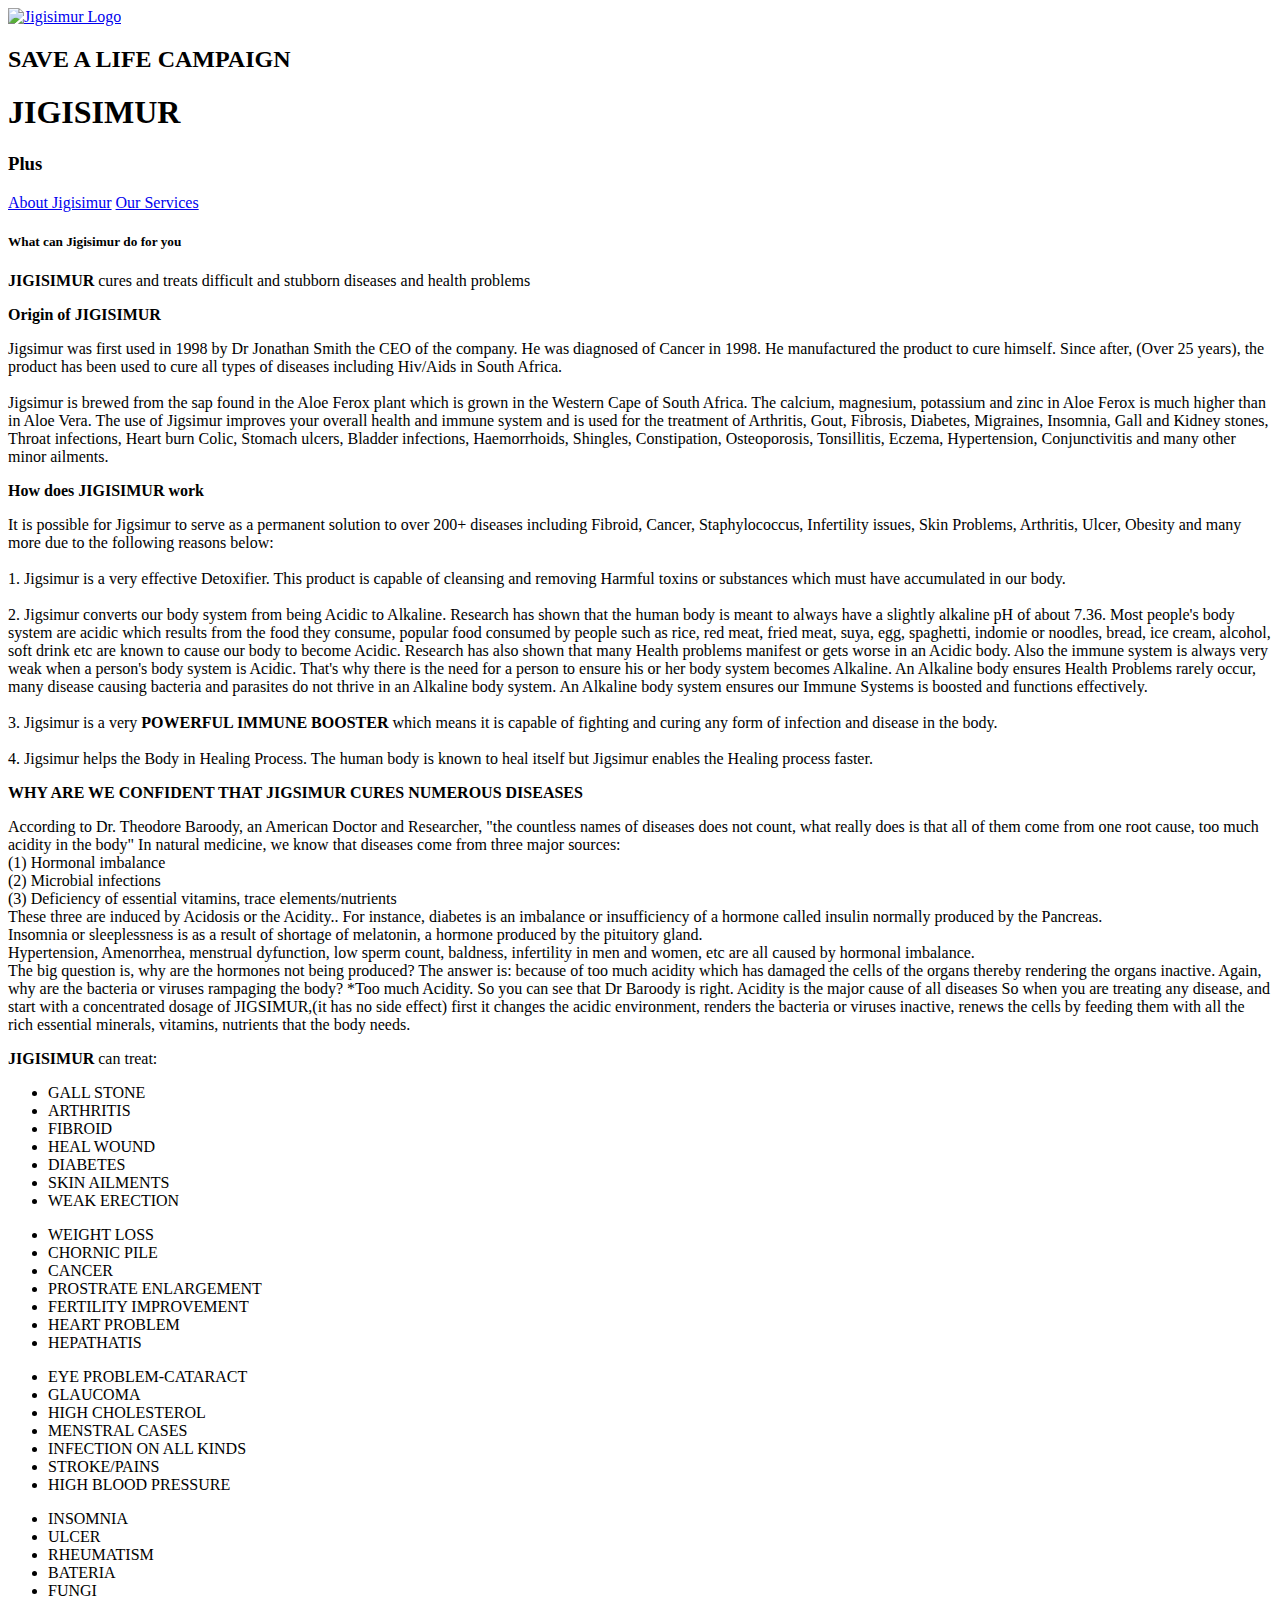
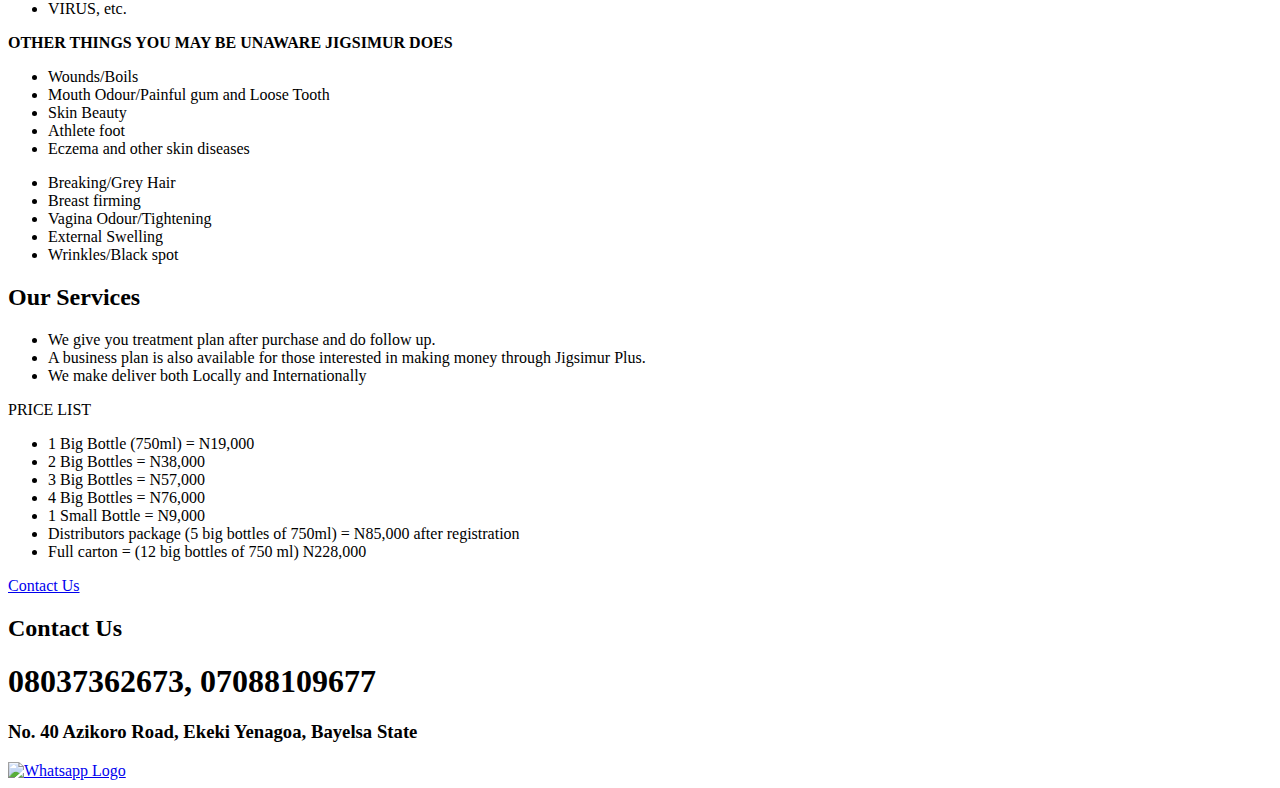
==== index.html @ 93f30865 "Rename Jiji.html to index.html" ====
<!DOCTYPE html>
<html lang="en">
<head>
    <meta charset="UTF-8">
    <meta name="viewport" content="width=device-width, initial-scale=1.0">
    <title>Jigisimur</title>

    <link rel="shortcut icon" href="/Jigismur/Images/Favicon.jpg" type="image/x-icon">

    <link rel="stylesheet" href="/Jigismur/Jiji.css">
</head>
<body>
    <header id="header">
        <a href="#header"><img class="logo" src="/Jigismur/Images/Jigisimur Logo.jpg" width="300px" height="200px" alt="Jigisimur Logo"></a>
        <h2>SAVE A LIFE CAMPAIGN</h2>
        <h1>JIGISIMUR</h1>
        <h3>Plus</h3>
        <div class="btn">
            <a href="#about-jigisimur" class="button">About Jigisimur</a>
            <a href="#our-services" class="button">Our Services</a>
        </div>
    </header>

    <section id="about-jigisimur">
        <h5>What can <b>Jigisimur</b> do for you</h5>
        <p><b>JIGISIMUR</b> cures and treats difficult and stubborn diseases and health problems</p>
        <p class="explanation"><b>Origin of JIGISIMUR</b></p>
        <p class="origin">Jigsimur was first used in 1998 by Dr Jonathan Smith the CEO of the company. He was diagnosed of Cancer in 1998. He manufactured the product to cure himself. Since after, (Over 25 years), the product has been used to cure all types of diseases including Hiv/Aids in South Africa.
            <br>
            <br>
            Jigsimur is brewed from the sap found in the Aloe Ferox plant which is grown in the Western Cape of South Africa. The calcium, magnesium, potassium and zinc in Aloe Ferox is much higher than in Aloe Vera. 
            The use of Jigsimur improves your overall health and immune system and is used for the treatment of Arthritis, Gout, Fibrosis, Diabetes, Migraines, Insomnia, Gall and Kidney stones, Throat infections, Heart burn Colic, Stomach ulcers, Bladder infections, Haemorrhoids, Shingles, Constipation, Osteoporosis, Tonsillitis, Eczema, Hypertension, Conjunctivitis and many other minor ailments.
            </p>

        <p class="explanation"><b>How does JIGISIMUR work</b></p>
        <p class="origin">
            It is possible for Jigsimur to serve as a permanent solution to over 200+ diseases including   Fibroid, Cancer, Staphylococcus, Infertility issues, Skin Problems, Arthritis, Ulcer, Obesity and many more due to the following reasons below:
            <br>
            <br>
            1. Jigsimur is a very effective Detoxifier. This product is capable of cleansing and removing Harmful toxins or substances which must have accumulated in our body.
            <br>
            <br>
            2. Jigsimur converts our body system from being Acidic to Alkaline. Research has shown that the human body is meant to always have a slightly alkaline pH of about 7.36. Most people's body system are acidic which results from the food they consume, popular food consumed by people such as rice, red meat, fried meat, suya, egg, spaghetti, indomie or noodles, bread, ice cream, alcohol, soft drink etc are known to cause our body to become Acidic. 
            
            Research has also shown that many Health problems manifest or gets worse in an Acidic body. Also the immune system is always very weak when a person's body system is Acidic. That's why there is the need for a person to ensure his or her body system becomes Alkaline. 
            
            An Alkaline body ensures Health Problems rarely occur, many disease causing bacteria and parasites do not thrive in an Alkaline body system. An Alkaline body system ensures our Immune Systems is boosted and functions effectively.
            <br>
            <br>
            3. Jigsimur is a very <b>POWERFUL IMMUNE BOOSTER</b> which means it is capable of fighting and curing any form of infection and disease in the body. 
            <br>
            <br>
            4. Jigsimur helps the Body in Healing Process. The human body is known to heal itself but Jigsimur enables the Healing process faster.
            </p>

            <p class="explanation"><b>WHY ARE WE CONFIDENT THAT JIGSIMUR CURES NUMEROUS DISEASES</b></p>
            <p class="origin">According to Dr. Theodore Baroody, an American Doctor and Researcher, "the countless names of diseases does not  count, what really does is that all of them come from one root cause, too much acidity in the body" 

                In natural medicine, we know that diseases come from three major sources:
                <br>
                (1) Hormonal imbalance
                <br>
                (2) Microbial infections
                <br>
                (3) Deficiency of essential vitamins, trace elements/nutrients
                <br>
                These three are induced by Acidosis or the Acidity.. For instance, diabetes is an imbalance or insufficiency of a hormone called insulin normally produced by the Pancreas.
                <br>
                Insomnia or sleeplessness is as a result of shortage of melatonin, a hormone produced by the pituitory gland.
                <br>
                Hypertension, Amenorrhea, menstrual dyfunction, low sperm count, baldness, infertility in men and women, etc are all caused by hormonal imbalance. 
                <br>
                The big question is, why are the hormones not being produced? 
                The answer is: because of too much acidity which has damaged the cells of the organs thereby rendering the organs inactive. Again, why are the bacteria or viruses rampaging the body? *Too much Acidity. So you can see that Dr Baroody is right. Acidity is the major cause of all diseases So when you are treating any disease,  and start with a concentrated dosage of JIGSIMUR,(it has no side effect) first it changes the acidic environment, renders the bacteria or viruses inactive, renews the cells by feeding them with all the rich essential minerals, vitamins, nutrients that the body needs.</p>

        <p class="explanation"><b>JIGISIMUR</b> can treat:</p>
        <div class="about">
            <ul>
                <li>GALL STONE</li>
                <li>ARTHRITIS</li>
                <li>FIBROID</li>
                <li>HEAL WOUND</li>
                <li>DIABETES</li>
                <li>SKIN AILMENTS</li>
                <li>WEAK ERECTION</li>
            </ul> 
            <ul>
                <li>WEIGHT LOSS</li>
                <li>CHORNIC PILE</li>
                <li>CANCER</li>
                <li>PROSTRATE ENLARGEMENT</li>
                <li>FERTILITY IMPROVEMENT</li>
                <li>HEART PROBLEM</li>
                <li>HEPATHATIS</li>
            </ul> 
            <ul>
                <li>EYE PROBLEM-CATARACT</li>
                <li>GLAUCOMA</li>
                <li>HIGH CHOLESTEROL</li>
                <li>MENSTRAL CASES</li>
                <li>INFECTION ON ALL KINDS</li>
                <li>STROKE/PAINS</li>
                <li>HIGH BLOOD PRESSURE</li>
            </ul> 
            <ul>
                <li>INSOMNIA</li>
                <li>ULCER</li>
                <li>RHEUMATISM</li>
                <li>BATERIA</li>
                <li>FUNGI</li>
                <li>VIRUS, etc.</li>
            </ul> 
        </div>
        
        <p class="explanation"><b>OTHER THINGS YOU MAY BE UNAWARE JIGSIMUR DOES</b></p>
        <div class="about">
            <ul>
                <li>Wounds/Boils</li>
                <li>Mouth Odour/Painful gum and Loose Tooth</li>
                <li>Skin Beauty</li>
                <li>Athlete foot</li>
                <li>Eczema and other skin diseases</li>
            </ul> 
            <ul>
                <li>Breaking/Grey Hair</li>
                <li>Breast firming</li>
                <li>Vagina Odour/Tightening</li>
                <li>External Swelling</li>
                <li>Wrinkles/Black spot</li>
            </ul>
        </div>  
    </section>
    
    <section id="our-services">
            <h2>Our Services</h2>
            <ul>
                <li class="service">We give you treatment plan after purchase and do follow up.</li>
                <li class="service">A business plan is also available for those interested in making money through Jigsimur Plus.</li>
                <li class="service">We make deliver both Locally and Internationally</li>
            </ul>

            <p class="price">PRICE LIST</p>
            <ul>
                <li class="service">1 Big Bottle (750ml) = N19,000</li>
                <li class="service">2 Big Bottles = N38,000 </li>
                <li class="service">3 Big Bottles = N57,000  </li>
                <li class="service">4 Big Bottles = N76,000</li>
                <li class="service">1 Small Bottle  = N9,000</li>
                <li class="service">Distributors package (5 big bottles of 750ml) = N85,000 after registration </li>
                <li class="service">Full carton = (12 big bottles of 750 ml) N228,000</li>
            </ul>

            <p class="contact"><a href="#contact-us" class="contact">Contact Us</a></p>
    </section>

    <section id="contact-us">
        <h2 class="contact">Contact Us</h2>
        <h1 class="num">08037362673, 07088109677</h1>
        <h3 class="address">No. 40 Azikoro Road, Ekeki Yenagoa, Bayelsa State</h3>

        <a href="https://wa.me/qr/CHQQ6N6MYAONC1"><img src="/Jigismur/Images/icons8-whatsapp.svg" alt="Whatsapp Logo"></a>
    </section>
</body>
</html>
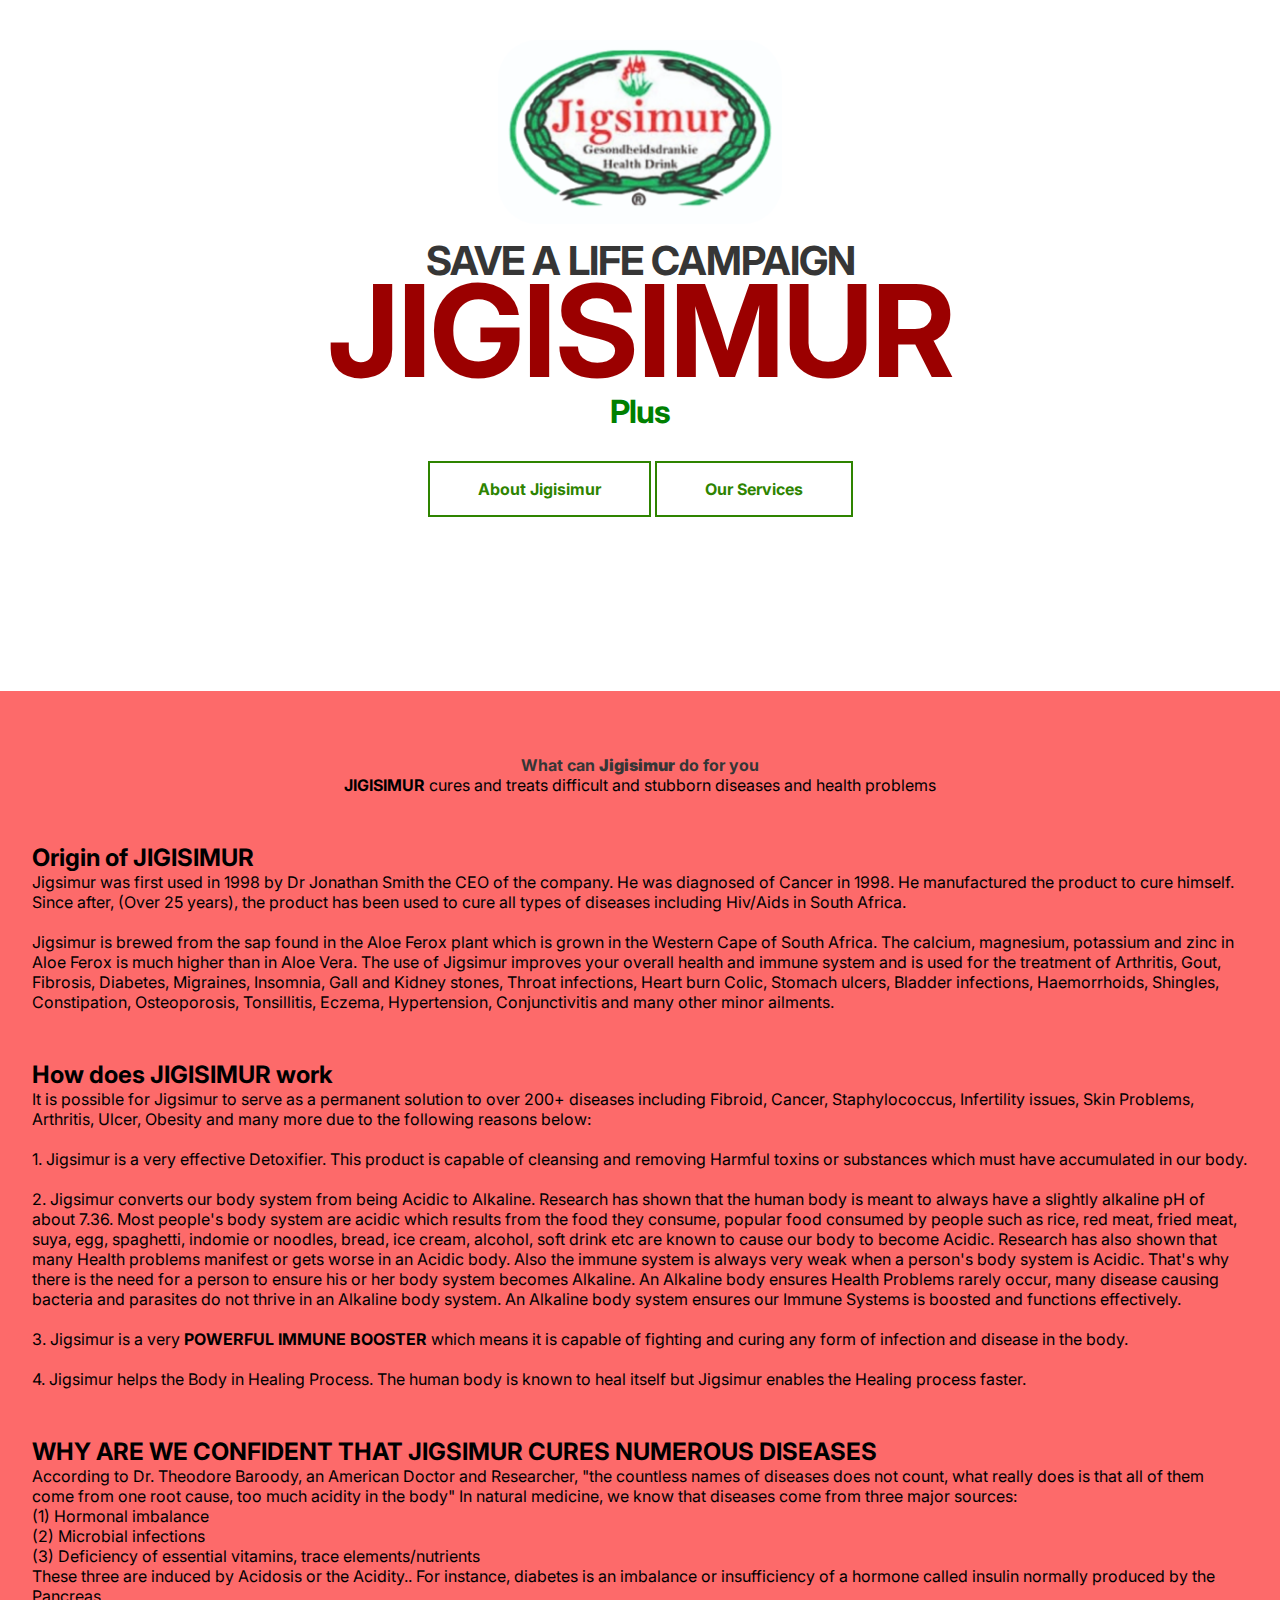
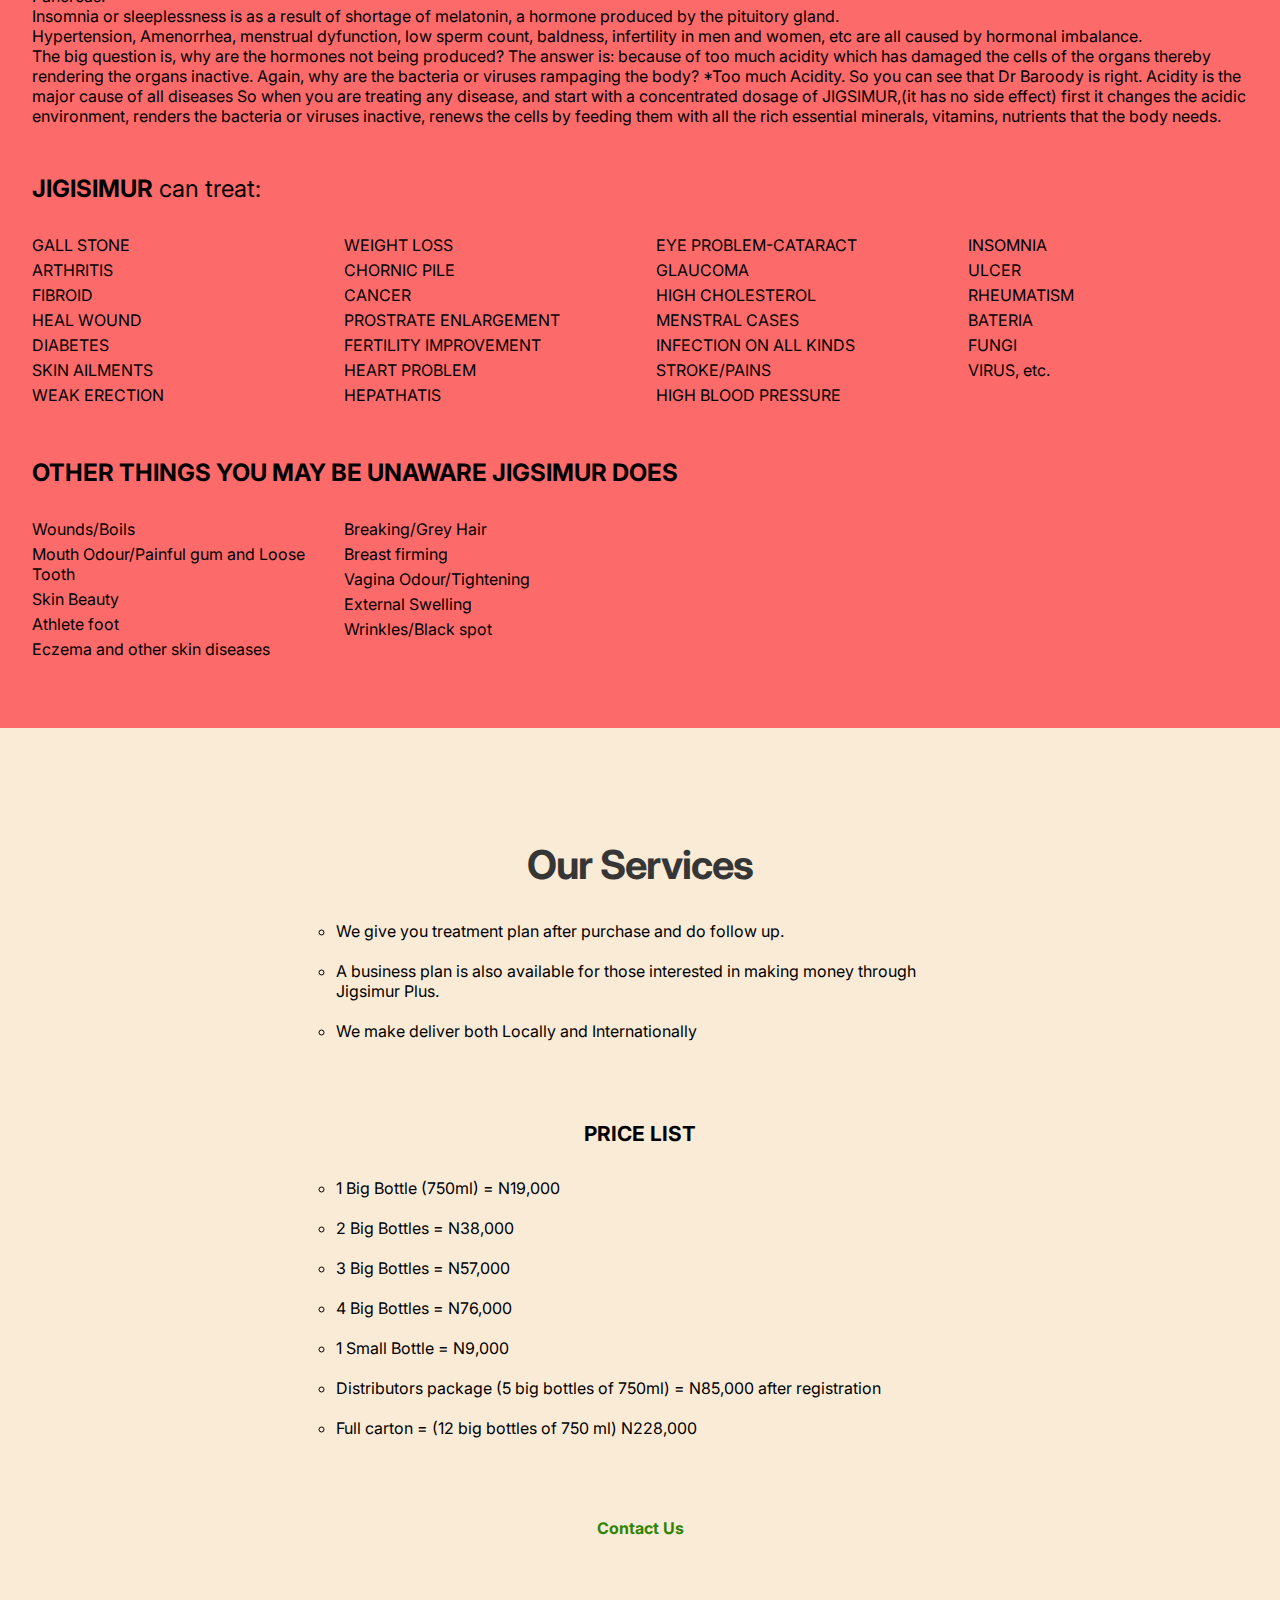
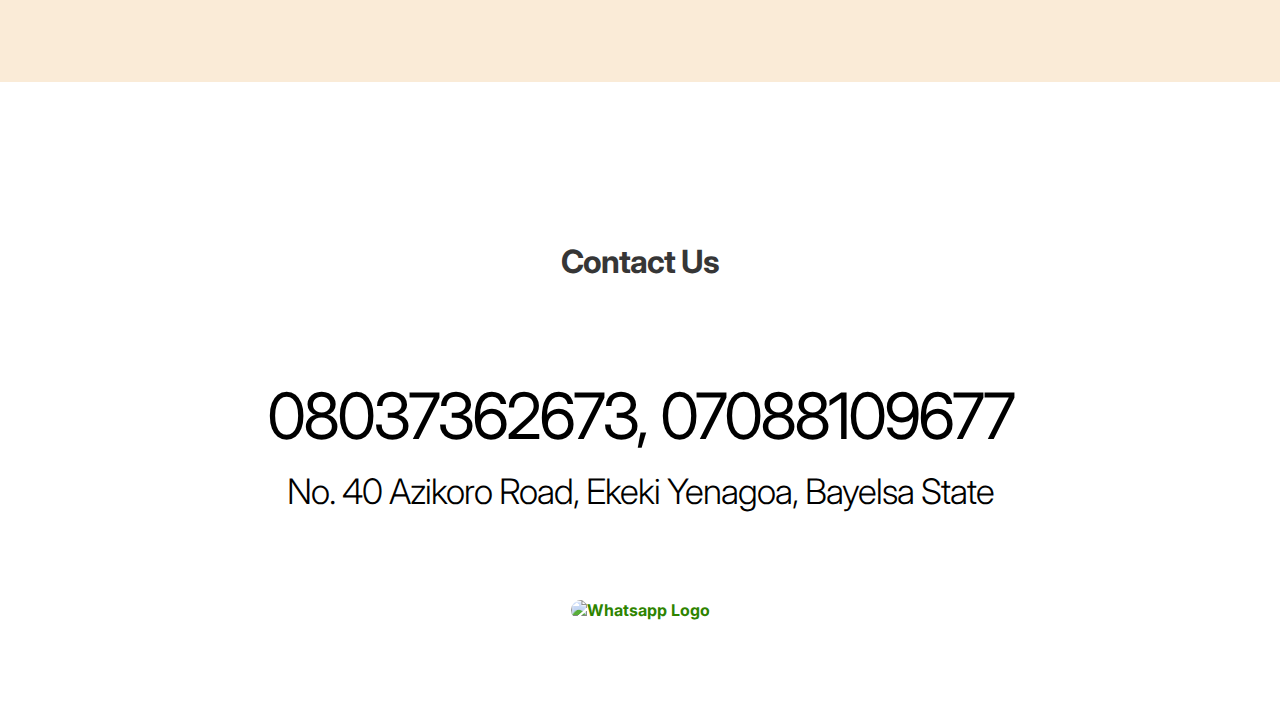
==== commit 963db1de: "Update index.html" ====
--- a/index.html
+++ b/index.html
@@ -5,13 +5,13 @@
     <meta name="viewport" content="width=device-width, initial-scale=1.0">
     <title>Jigisimur</title>
 
-    <link rel="shortcut icon" href="/Jigismur/Images/Favicon.jpg" type="image/x-icon">
+    <link rel="shortcut icon" href="./Images/Favicon.jpg" type="image/x-icon">
 
-    <link rel="stylesheet" href="/Jigismur/Jiji.css">
+    <link rel="stylesheet" href="./Jiji.css">
 </head>
 <body>
     <header id="header">
-        <a href="#header"><img class="logo" src="/Jigismur/Images/Jigisimur Logo.jpg" width="300px" height="200px" alt="Jigisimur Logo"></a>
+        <a href="#header"><img class="logo" src="./Images/Jigisimur Logo.jpg" width="300px" height="200px" alt="Jigisimur Logo"></a>
         <h2>SAVE A LIFE CAMPAIGN</h2>
         <h1>JIGISIMUR</h1>
         <h3>Plus</h3>
--- a/Jiji.css
+++ b/Jiji.css
@@ -0,0 +1,453 @@
+@import url('https://fonts.googleapis.com/css2?family=Inter:ital,opsz,wght@0,14..32,100..900;1,14..32,100..900&display=swap');
+
+* {
+    font-family: "Inter", sans-serif;
+    box-sizing: border-box;
+    padding: 0;
+    margin: 0;
+    scroll-behavior: smooth;
+}
+
+#header {
+    padding: 2rem;
+    text-align: center;
+    margin-bottom: 10rem;
+}
+
+#about-jigisimur {
+    background-color: #fd6a6a;
+    text-align: center;
+    padding: 4rem 2rem;
+}
+
+#our-services {
+    background-color: antiquewhite;
+    text-align: center;
+    padding: 7rem 20rem;
+}
+
+#send-us-a-message {
+    background-color: rgb(40, 40, 40);
+    text-align: center;
+    padding: 10rem 20rem;
+}
+
+#contact-us {
+    text-align: center;
+    padding: 5rem 10rem;
+}
+
+.about {
+    display: grid;
+    grid-template-columns: 1fr 1fr 1fr 1fr;
+    gap: 2rem;
+    text-align: center;
+}
+
+.button {
+    padding: 1rem 3rem;
+    border: 2px solid rgb(46, 132, 0);
+}
+
+.button:hover {
+    border: 2px solid rgb(0, 0, 0);
+    transition-duration: 300ms;
+}
+
+.services {
+    display: flex;
+    gap: 5rem;
+    text-align: center;
+}
+
+.service {
+    text-align: start;
+}
+
+.contact {
+    margin-top: 5rem;
+}
+
+.name {
+    display: block;
+    text-align: start;
+}
+
+.email {
+    display: block;
+    text-align: start;
+}
+
+.message {
+    display: block;
+    text-align: start;
+}
+
+h1 {
+    font-weight: 700;
+    letter-spacing: -1px;
+    font-size: 8rem;
+    margin-bottom: -1rem;
+    margin-top: -4rem;
+    color: rgb(155, 0, 0);
+}
+
+h1.num {
+    font-weight: 400;
+    letter-spacing: -3px;
+    font-size: 4rem;
+    margin-bottom: 1rem;
+    color: black;
+}
+
+h2 {
+    font-size: 2.5rem;
+    letter-spacing: -1px;
+    margin-bottom: 2rem;
+    color: rgb(54, 54, 54);
+}
+
+h2.message {
+    font-size: 2.5rem;
+    letter-spacing: -1px;
+    margin-bottom: 3rem;
+    color: white;
+    text-align: center;
+}
+
+h2.contact {
+    font-size: 2rem;
+    letter-spacing: -1px;
+    margin-bottom: 10rem;
+    color: rgb(54, 54, 54);
+}
+
+h3 {
+    font-size: 2rem;
+    letter-spacing: -1px;
+    margin-bottom: 3rem;
+    color: green;
+}
+
+h3.address {
+    font-size: 2.2rem;
+    font-weight: 300;
+    letter-spacing: -1px;
+    margin-bottom: 5rem;
+    color: black;
+}
+
+h5 {
+    font-size: 1rem;
+    color: rgb(54, 54, 54);
+}
+
+p {
+    margin-bottom: 2rem;
+}
+
+p.explanation {
+    margin-top: 3rem;
+    font-size: 1.5rem;
+    text-align: start;
+}
+
+p.muted {
+    color: rgba(255, 255, 255, .5)
+}
+
+p.origin {
+    margin-bottom: 2rem;
+    margin-top: -2rem;
+    text-align: start;
+}
+
+p.price {
+    text-align: center;
+    font-size: 1.3rem;
+    font-weight: 700;
+    margin-top: 5rem;
+}
+
+a {
+    text-decoration: none;
+    color: rgb(46, 132, 0);
+    font-weight: 700;
+}
+
+a:hover {
+    color: rgb(0, 0, 0);
+    transition-duration: 500ms;
+}
+
+ul.abt {
+    margin-bottom: 2rem;
+    text-align : center;
+    align-items: center;
+    align-content: center;
+}
+
+li {
+    list-style: none;
+    text-align: start;
+    margin-bottom: 5px;
+}
+
+li.service {
+    list-style: circle;
+    margin-bottom: 20px;
+    margin-left: 1rem;
+}
+
+img {
+    background-color: white;
+    padding: 8px;
+    border-radius: 3rem;
+}
+
+button {
+    padding: 1rem 10rem;
+    background-color: transparent;
+    border: white 1px solid;
+    color: white;
+    width: 100%;
+    font-size: 1.3rem;
+    cursor: pointer ;
+}
+
+button:hover {
+    background-color: white;
+    color: black;
+    transition-duration: 300ms;
+}
+
+@media screen and (max-width: 800px) { 
+    #header {
+        padding: 3rem 1rem;
+        text-align: center;
+        margin-bottom: 3rem;
+    }
+    
+    #about-jigisimur {
+        background-color: #fd6a6a;
+        text-align: center;
+        padding: 3rem 1rem;
+    }
+    
+    #our-services {
+        background-color: antiquewhite;
+        text-align: center;
+        padding: 5rem 1rem;
+    }
+    
+    #send-us-a-message {
+        background-color: rgb(40, 40, 40);
+        text-align: center;
+        padding: 3rem 1rem;
+    }
+    
+    #contact-us {
+        text-align: center;
+        padding: 2rem 5rem;
+    }
+    
+    label {
+        color: white;
+        font-size: 1.5rem;
+        font-weight: 700;
+    }
+    
+    input {
+        color: white;
+        background-color: rgb(74, 74, 74, 0.5);
+        border: none;
+        border-radius: 3px;
+        padding: 0.5rem;
+        margin-top: 0.5rem;
+        margin-bottom: 2rem;
+        width: 100%;
+        height: 3.5rem;
+    }
+    
+    textarea {
+        color: white;
+        background-color: rgb(74, 74, 74, 0.5);
+        border: none;
+        border-radius: 5px;
+        padding: 0.5rem;
+        margin-top: 0.5rem;
+        margin-bottom: 1rem;
+        width: 100%;
+        resize: none;
+    }
+    
+    .about {
+        display: grid;
+        grid-template-columns: 1fr;
+        gap: 2rem;
+        text-align: center;
+    }
+    
+    .button {
+        padding: 1rem;
+        border: 2px solid rgb(46, 132, 0);
+        margin-bottom: 1rem;
+    }
+    
+    .button:hover {
+        border: 2px solid rgb(0, 0, 0);
+        transition-duration: 300ms;
+    }
+    
+    .services {
+        display: inline-block;
+        text-align: center;
+    }
+    
+    .service {
+        text-align: start;
+    }
+    
+    .contact {
+        margin-top: 5rem;
+    }
+    
+    .name {
+        display: block;
+        text-align: start;
+    }
+    
+    .email {
+        display: block;
+        text-align: start;
+    }
+    
+    .message {
+        display: block;
+        text-align: start;
+    }
+
+    .btn {
+        display: grid;
+        grid-template-columns: 1fr;
+    }
+    
+    h1 {
+        font-size: 2.5rem;
+        font-weight: 700;
+        letter-spacing: -1px;
+        margin-bottom: 1px;
+        margin-top: 1px;
+        color: rgb(155, 0, 0);
+    }
+    
+    h1.num {
+        font-weight: 400;
+        letter-spacing: -3px;
+        font-size: 2.5rem;
+        margin-bottom: 2rem;
+        color: black;
+    }
+    
+    h2 {
+        font-size: 1.3rem;
+        letter-spacing: -1px;
+        margin-bottom: 1px;
+        color: rgb(54, 54, 54);
+    }
+    
+    h2.message {
+        font-size: 2.5rem;
+        letter-spacing: -1px;
+        margin-bottom: 3rem;
+        color: white;
+        text-align: center;
+    }
+    
+    h2.contact {
+        font-size: 2rem;
+        letter-spacing: -1px;
+        margin-bottom: 10rem;
+        color: rgb(54, 54, 54);
+    }
+    
+    h3 {
+        font-size: 1.5rem;
+        letter-spacing: -1px;
+        margin-bottom: 3rem;
+        color: green;
+    }
+    
+    h3.address {
+        font-size: 1.5rem;
+        font-weight: 300;
+        letter-spacing: -1px;
+        margin-bottom: 5rem;
+        color: black;
+    }
+    
+    h5 {
+        font-size: 1.7rem;
+        color: rgb(54, 54, 54);
+    }
+    
+    p {
+        margin-bottom: 2rem;
+    }
+    
+    p.explanation {
+        margin-bottom: 2rem;
+        font-size: 1.5rem;
+        text-align: start;
+    }
+    
+    p.muted {
+        color: rgba(255, 255, 255, .5)
+    }
+    
+    a {
+        text-decoration: none;
+        color: rgb(46, 132, 0);
+        font-weight: 700;
+    }
+    
+    a:hover {
+        color: rgb(0, 0, 0);
+        transition-duration: 500ms;
+    }
+    
+    ul.abt {
+        margin-bottom: 2rem;
+        text-align : center;
+        align-items: center;
+        align-content: center;
+    }
+    
+    li {
+        list-style: none;
+        text-align: start;
+        margin-bottom: 5px;
+    }
+    
+    img {
+        background-color: white;
+        padding: 20px;
+        border-radius: 3rem;
+        size-adjust: 1px;
+    }
+    
+    button {
+        padding: 1rem 10rem;
+        background-color: transparent;
+        border: white 1px solid;
+        color: white;
+        width: 100%;
+        font-size: 1.3rem;
+    }
+    
+    button:hover {
+        background-color: white;
+        color: black;
+        transition-duration: 300ms;
+    }
+}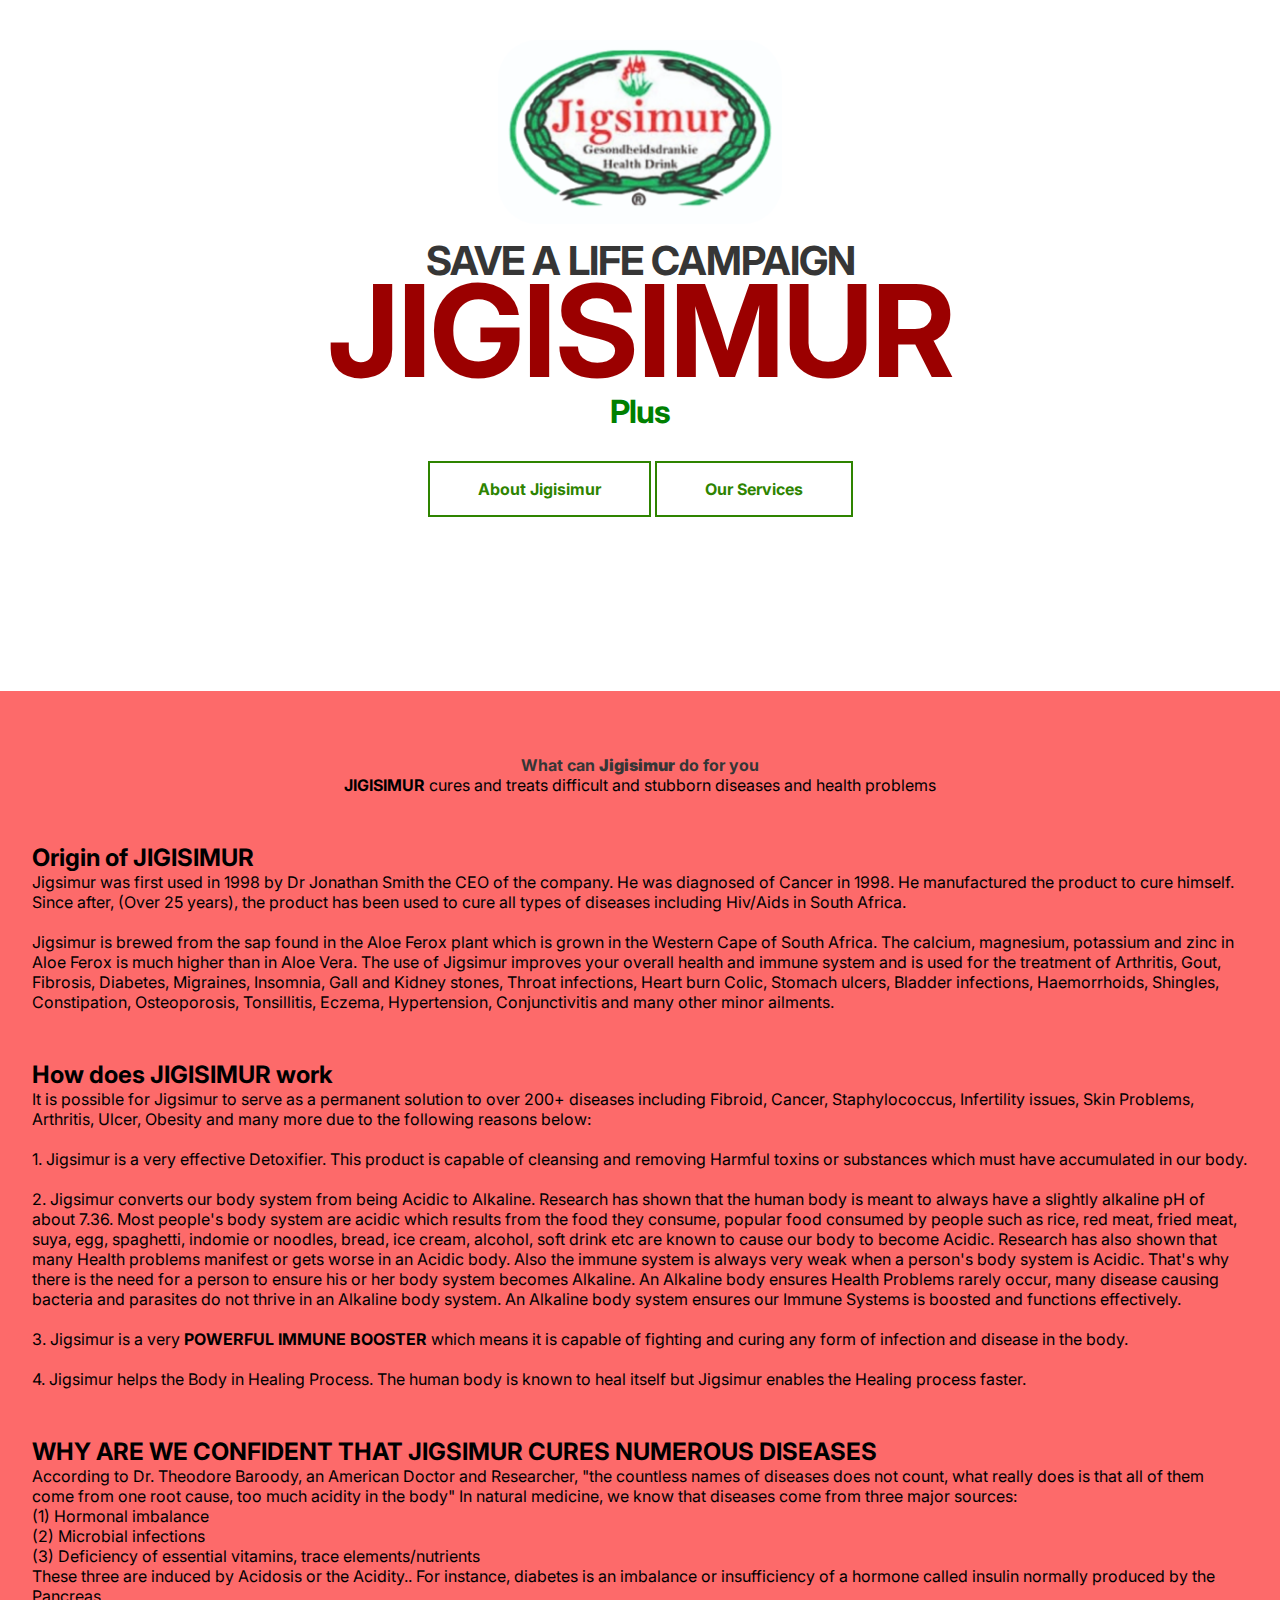
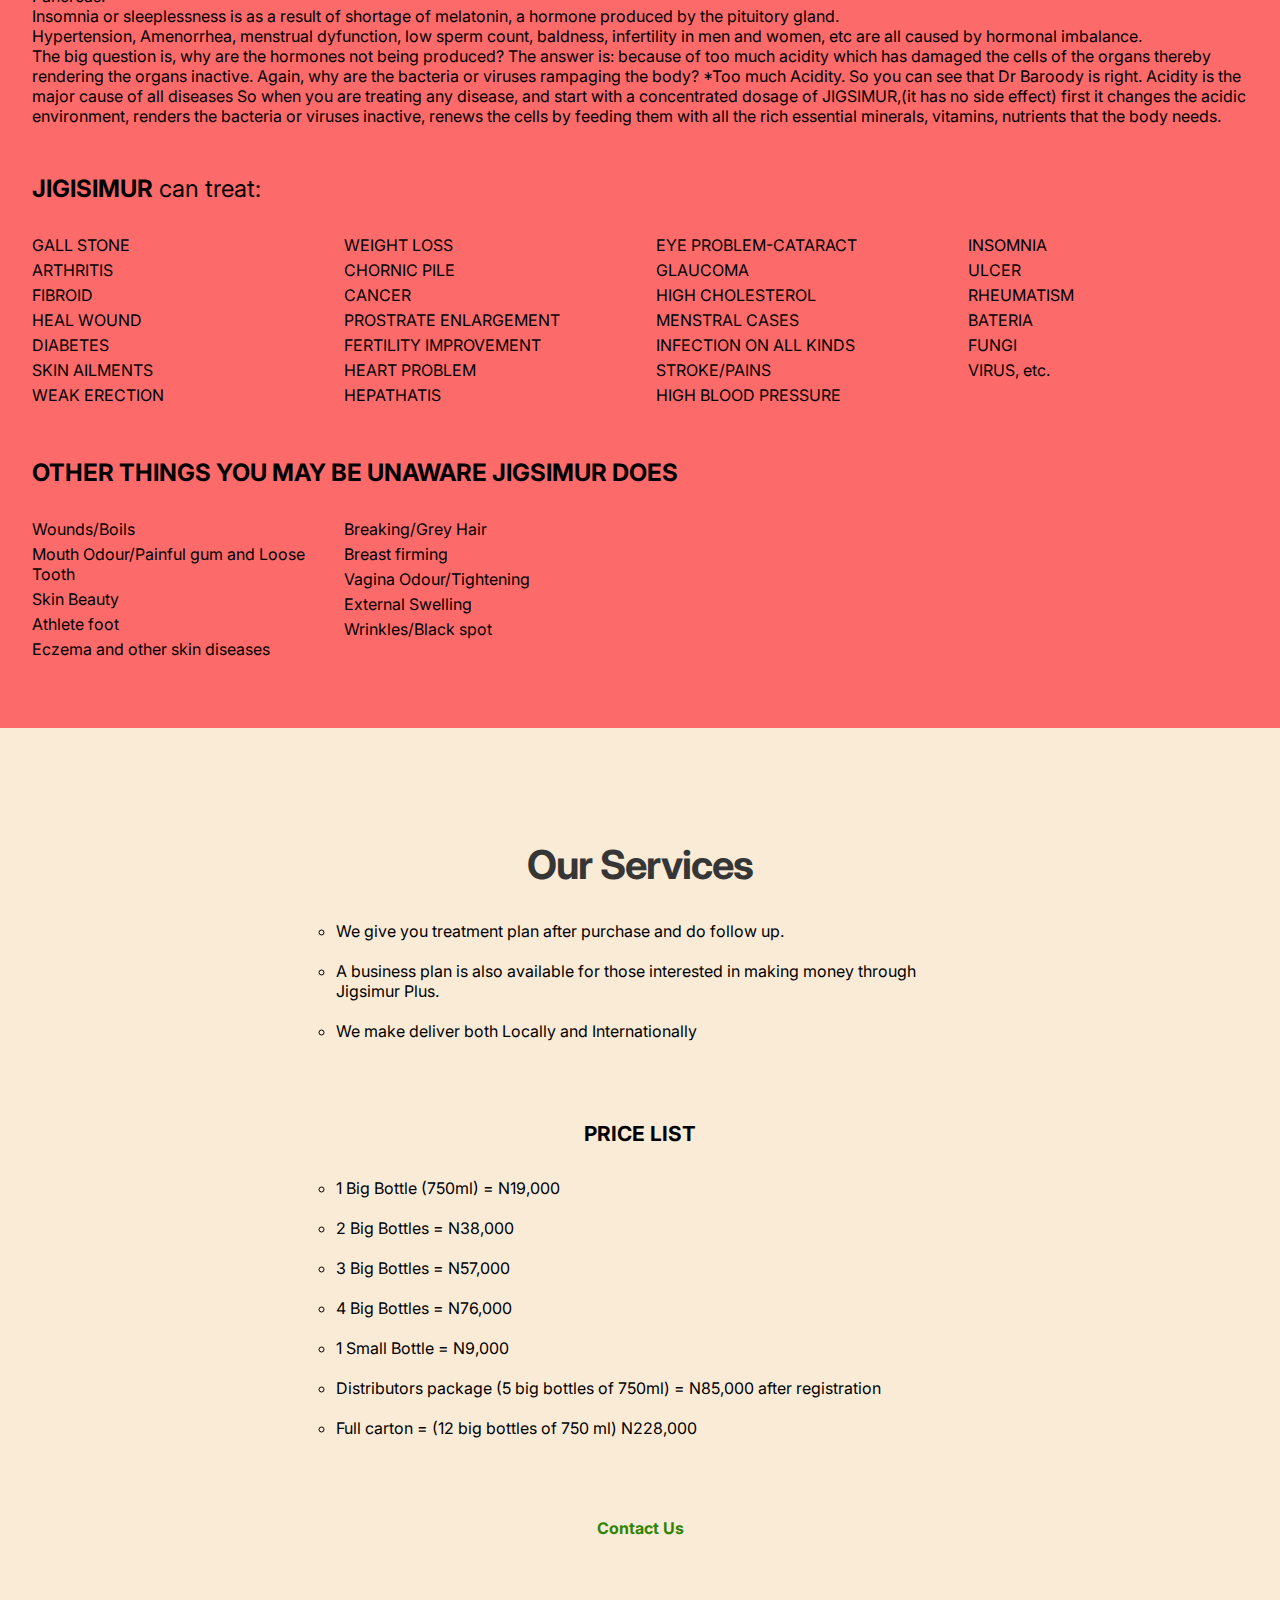
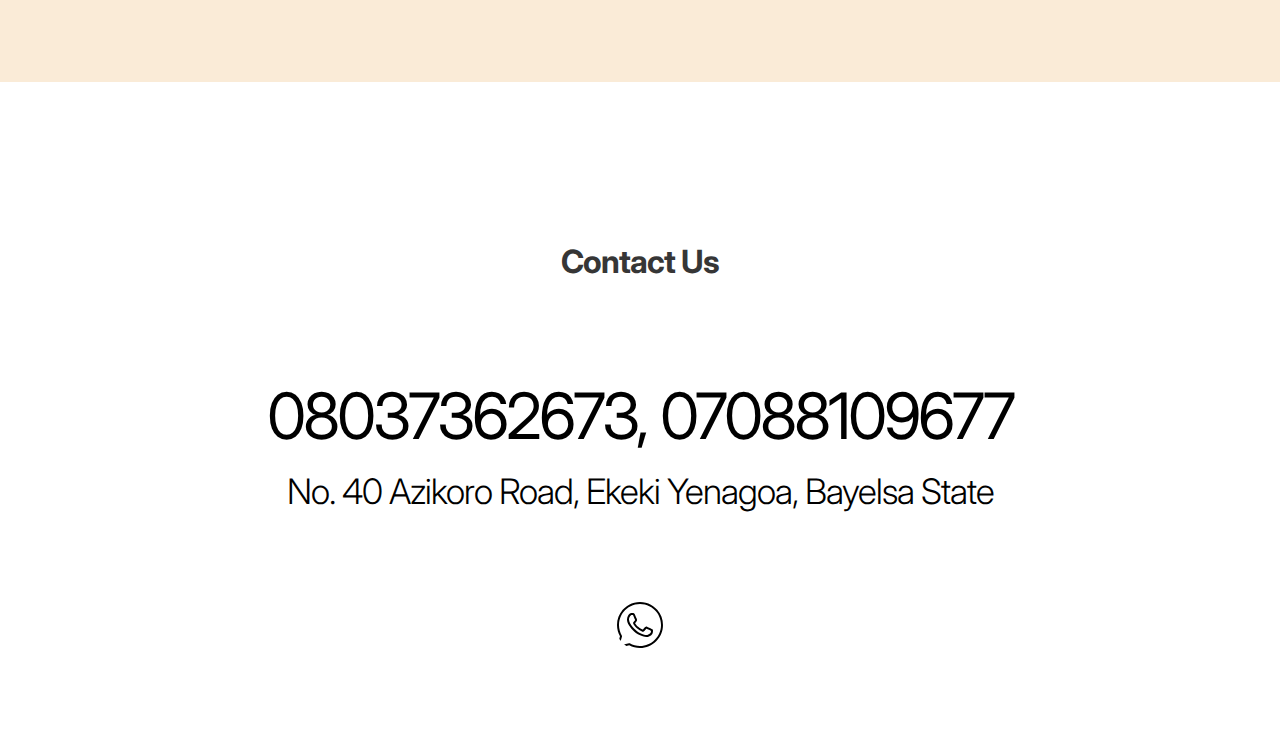
==== commit 6abe1593: "Update index.html" ====
--- a/index.html
+++ b/index.html
@@ -158,7 +158,7 @@
         <h1 class="num">08037362673, 07088109677</h1>
         <h3 class="address">No. 40 Azikoro Road, Ekeki Yenagoa, Bayelsa State</h3>
 
-        <a href="https://wa.me/qr/CHQQ6N6MYAONC1"><img src="/Jigismur/Images/icons8-whatsapp.svg" alt="Whatsapp Logo"></a>
+        <a href="https://wa.me/qr/CHQQ6N6MYAONC1"><img src="./Images/icons8-whatsapp.svg" alt="Whatsapp Logo"></a>
     </section>
 </body>
 </html>
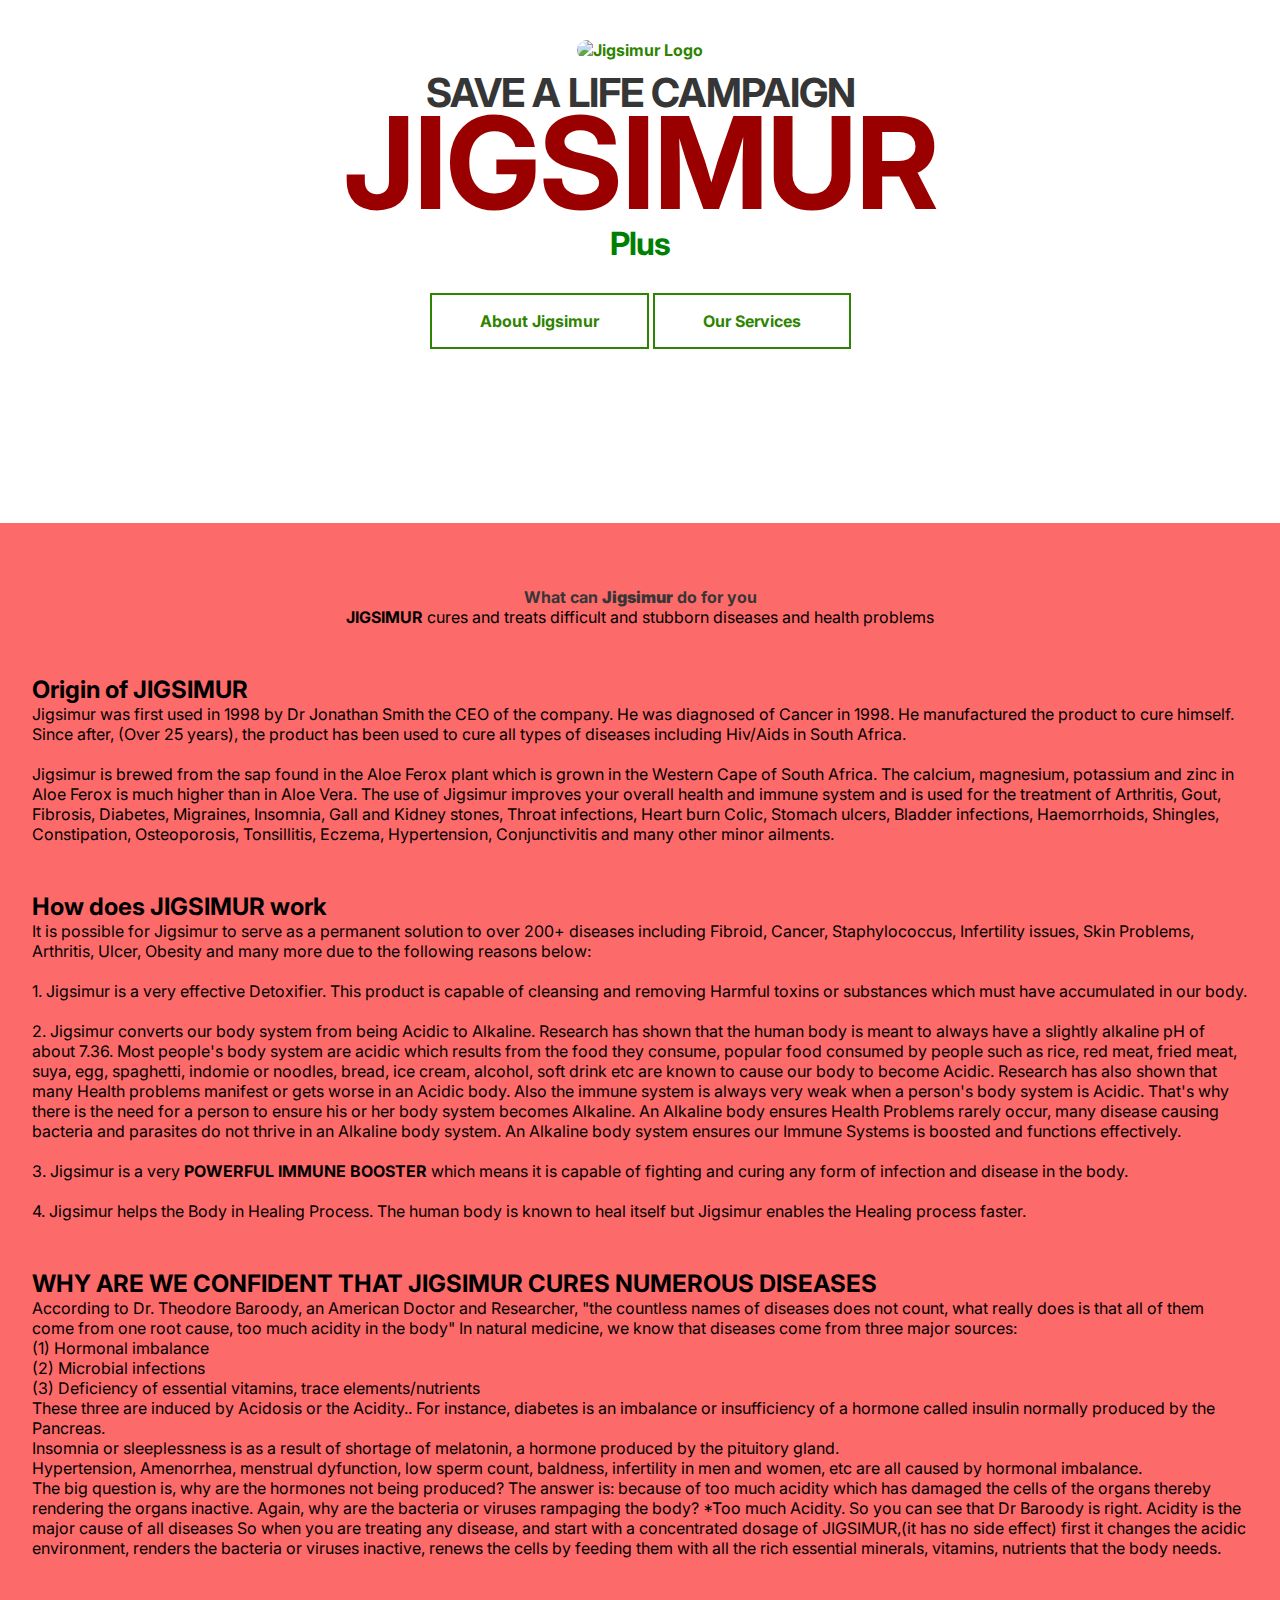
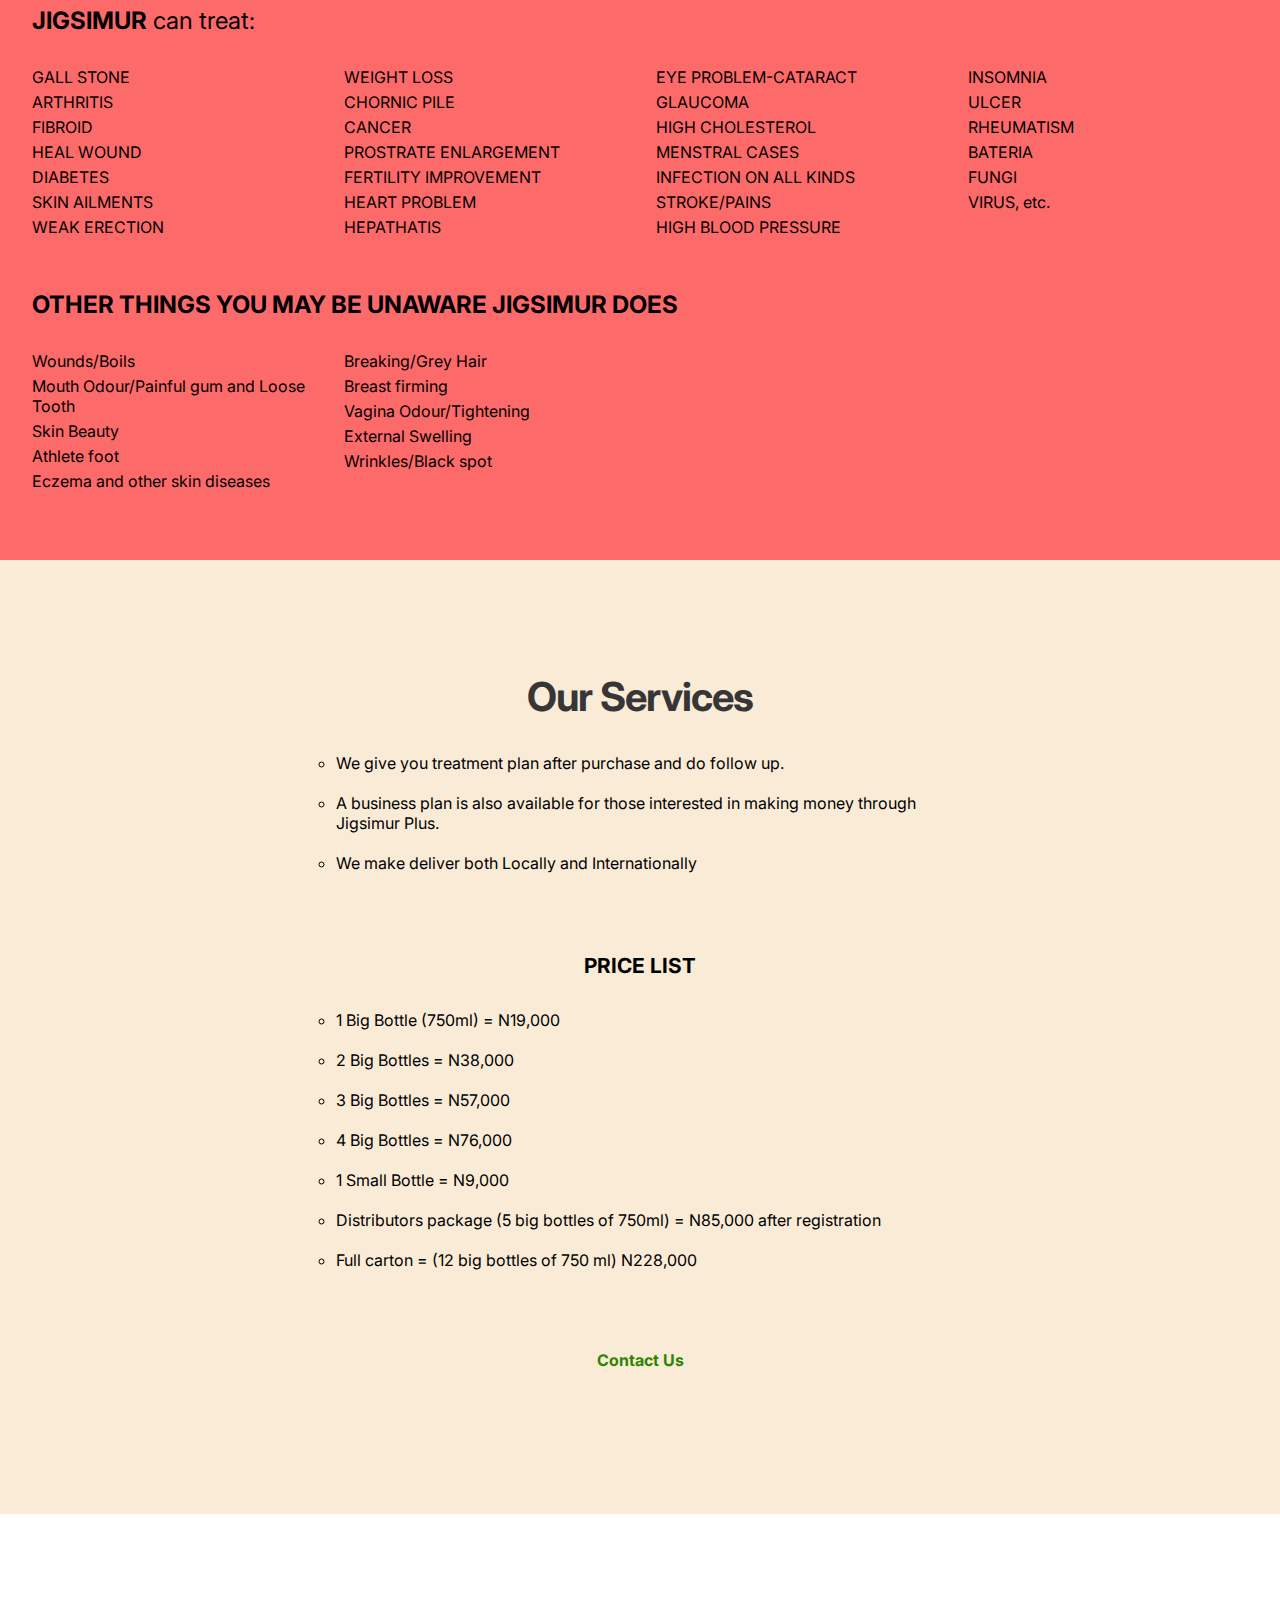
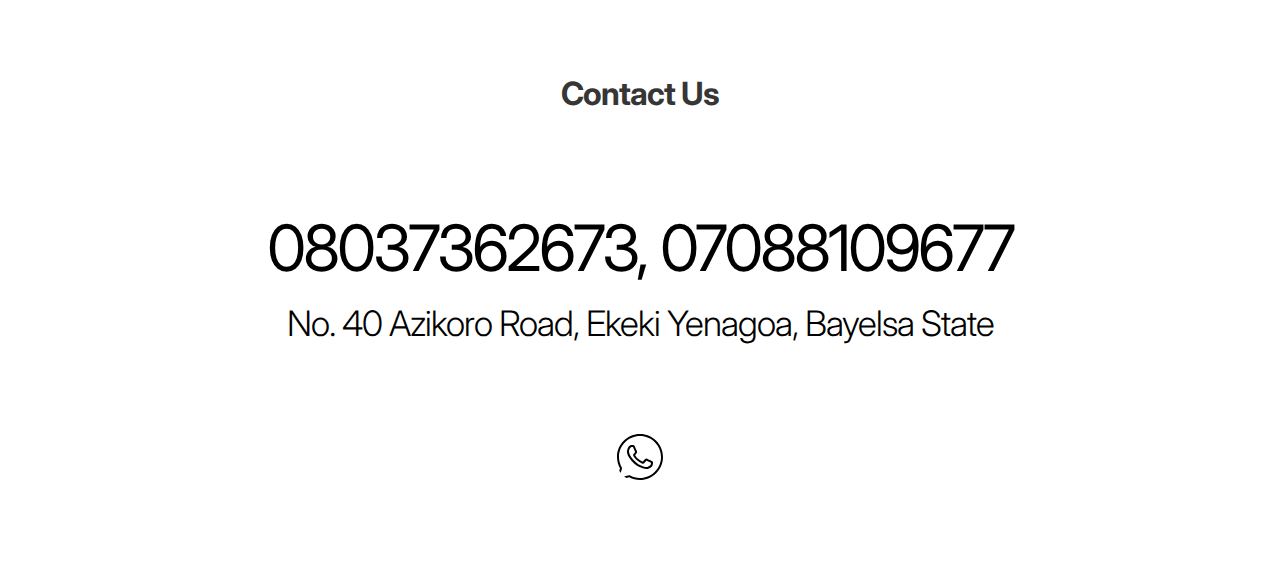
==== commit 1bf47eb8: "Update index.html" ====
--- a/index.html
+++ b/index.html
@@ -3,7 +3,7 @@
 <head>
     <meta charset="UTF-8">
     <meta name="viewport" content="width=device-width, initial-scale=1.0">
-    <title>Jigisimur</title>
+    <title>Jigsimur</title>
 
     <link rel="shortcut icon" href="./Images/Favicon.jpg" type="image/x-icon">
 
@@ -11,20 +11,20 @@
 </head>
 <body>
     <header id="header">
-        <a href="#header"><img class="logo" src="./Images/Jigisimur Logo.jpg" width="300px" height="200px" alt="Jigisimur Logo"></a>
+        <a href="#header"><img class="logo" src="./Images/Jigsimur Logo.jpg" width="300px" height="200px" alt="Jigsimur Logo"></a>
         <h2>SAVE A LIFE CAMPAIGN</h2>
-        <h1>JIGISIMUR</h1>
+        <h1>JIGSIMUR</h1>
         <h3>Plus</h3>
         <div class="btn">
-            <a href="#about-jigisimur" class="button">About Jigisimur</a>
+            <a href="#about-jigisimur" class="button">About Jigsimur</a>
             <a href="#our-services" class="button">Our Services</a>
         </div>
     </header>
 
     <section id="about-jigisimur">
-        <h5>What can <b>Jigisimur</b> do for you</h5>
-        <p><b>JIGISIMUR</b> cures and treats difficult and stubborn diseases and health problems</p>
-        <p class="explanation"><b>Origin of JIGISIMUR</b></p>
+        <h5>What can <b>Jigsimur</b> do for you</h5>
+        <p><b>JIGSIMUR</b> cures and treats difficult and stubborn diseases and health problems</p>
+        <p class="explanation"><b>Origin of JIGSIMUR</b></p>
         <p class="origin">Jigsimur was first used in 1998 by Dr Jonathan Smith the CEO of the company. He was diagnosed of Cancer in 1998. He manufactured the product to cure himself. Since after, (Over 25 years), the product has been used to cure all types of diseases including Hiv/Aids in South Africa.
             <br>
             <br>
@@ -32,7 +32,7 @@
             The use of Jigsimur improves your overall health and immune system and is used for the treatment of Arthritis, Gout, Fibrosis, Diabetes, Migraines, Insomnia, Gall and Kidney stones, Throat infections, Heart burn Colic, Stomach ulcers, Bladder infections, Haemorrhoids, Shingles, Constipation, Osteoporosis, Tonsillitis, Eczema, Hypertension, Conjunctivitis and many other minor ailments.
             </p>
 
-        <p class="explanation"><b>How does JIGISIMUR work</b></p>
+        <p class="explanation"><b>How does JIGSIMUR work</b></p>
         <p class="origin">
             It is possible for Jigsimur to serve as a permanent solution to over 200+ diseases including   Fibroid, Cancer, Staphylococcus, Infertility issues, Skin Problems, Arthritis, Ulcer, Obesity and many more due to the following reasons below:
             <br>
@@ -73,7 +73,7 @@
                 The big question is, why are the hormones not being produced? 
                 The answer is: because of too much acidity which has damaged the cells of the organs thereby rendering the organs inactive. Again, why are the bacteria or viruses rampaging the body? *Too much Acidity. So you can see that Dr Baroody is right. Acidity is the major cause of all diseases So when you are treating any disease,  and start with a concentrated dosage of JIGSIMUR,(it has no side effect) first it changes the acidic environment, renders the bacteria or viruses inactive, renews the cells by feeding them with all the rich essential minerals, vitamins, nutrients that the body needs.</p>
 
-        <p class="explanation"><b>JIGISIMUR</b> can treat:</p>
+        <p class="explanation"><b>JIGSIMUR</b> can treat:</p>
         <div class="about">
             <ul>
                 <li>GALL STONE</li>
@@ -160,5 +160,27 @@
 
         <a href="https://wa.me/qr/CHQQ6N6MYAONC1"><img src="./Images/icons8-whatsapp.svg" alt="Whatsapp Logo"></a>
     </section>
+
+        <button id="backToTop" class="back-to-top" onclick="scrollToTop()">⬆</button>
+
+    <script>
+
+        window.onscroll = function() {
+            const button = document.getElementById('backToTop');
+            if (document.body.scrollTop > 100 || document.documentElement.scrollTop > 100) {
+                button.style.display = "block";
+            } else {
+                button.style.display = "none";
+            }
+        };
+
+
+        function scrollToTop() {
+            window.scrollTo({
+                top: 0,
+                behavior: 'smooth'
+            });
+        }
+    </script>
 </body>
 </html>
--- a/Jiji.css
+++ b/Jiji.css
@@ -219,6 +219,25 @@
     background-color: white;
     color: black;
     transition-duration: 300ms;
+}
+
+.back-to-top {
+    position: fixed;
+    bottom: 10px;
+    right: 5px;
+    background-color: #ffffff;
+    color: black;
+    border: 1px solid black;
+    border-radius: 5px;
+    padding: 5px 10px;
+    cursor: pointer;
+    display: none;
+    box-shadow: 0 2px 5px rgba(0, 0, 0, 0.3);
+    width: 30px;
+}
+
+.back-to-top:hover {
+    background-color: #ffffff;
 }
 
 @media screen and (max-width: 800px) { 
@@ -450,4 +469,4 @@
         color: black;
         transition-duration: 300ms;
     }
-}+}
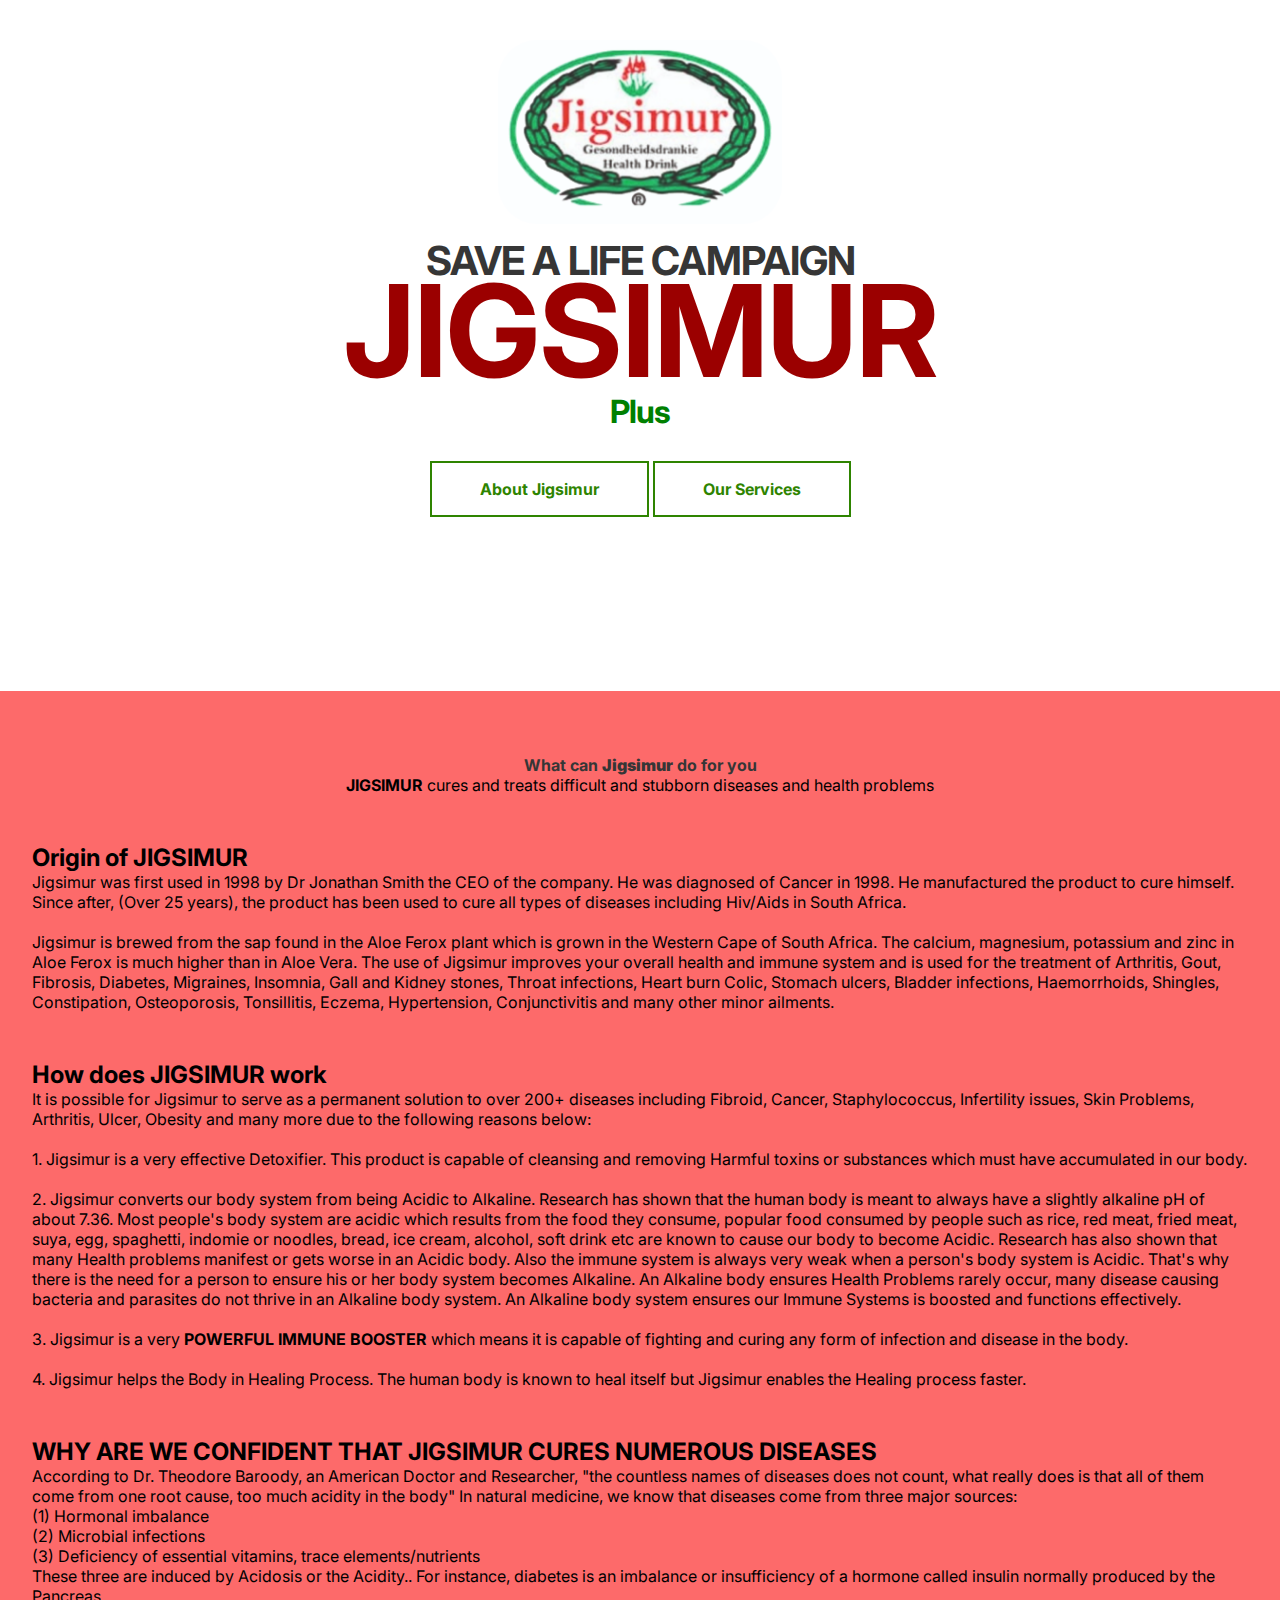
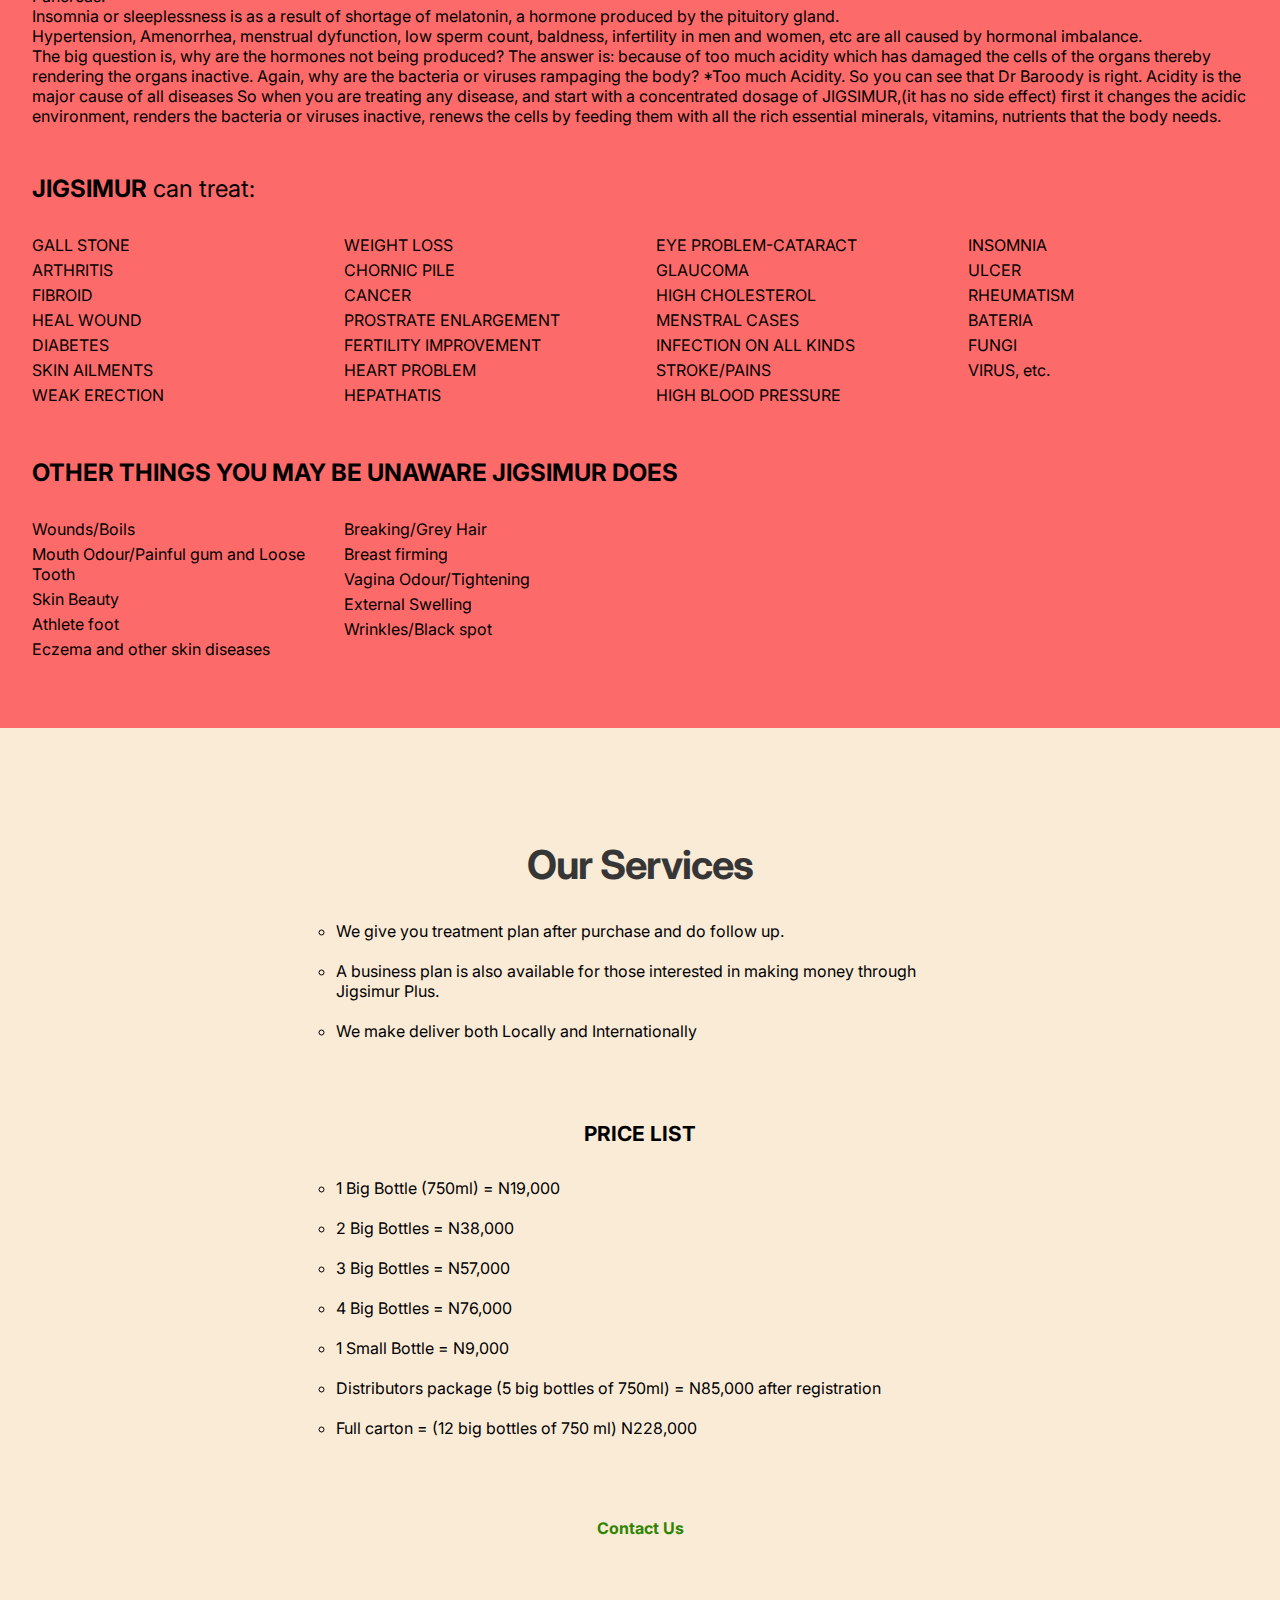
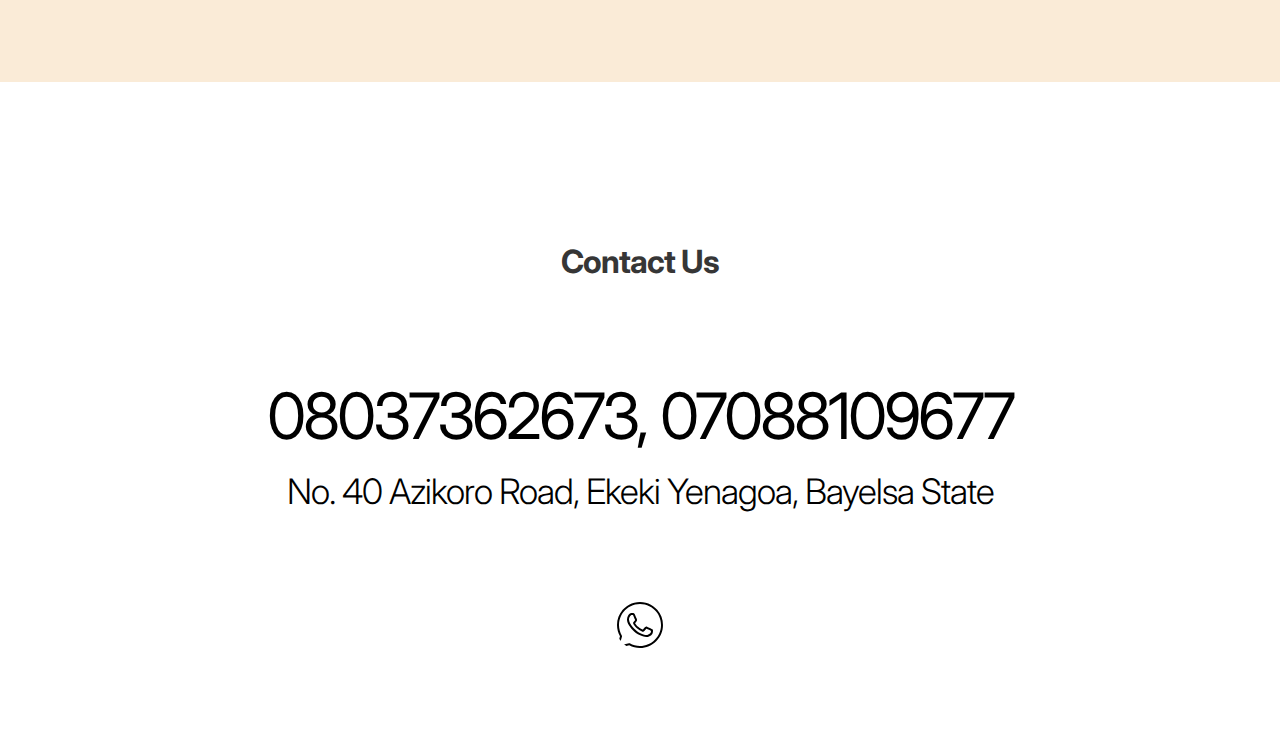
==== commit d80948f6: "Update index.html" ====
--- a/index.html
+++ b/index.html
@@ -11,7 +11,7 @@
 </head>
 <body>
     <header id="header">
-        <a href="#header"><img class="logo" src="./Images/Jigsimur Logo.jpg" width="300px" height="200px" alt="Jigsimur Logo"></a>
+        <a href="#header"><img class="logo" src="./Images/Jigisimur Logo.jpg" width="300px" height="200px" alt="Jigsimur Logo"></a>
         <h2>SAVE A LIFE CAMPAIGN</h2>
         <h1>JIGSIMUR</h1>
         <h3>Plus</h3>
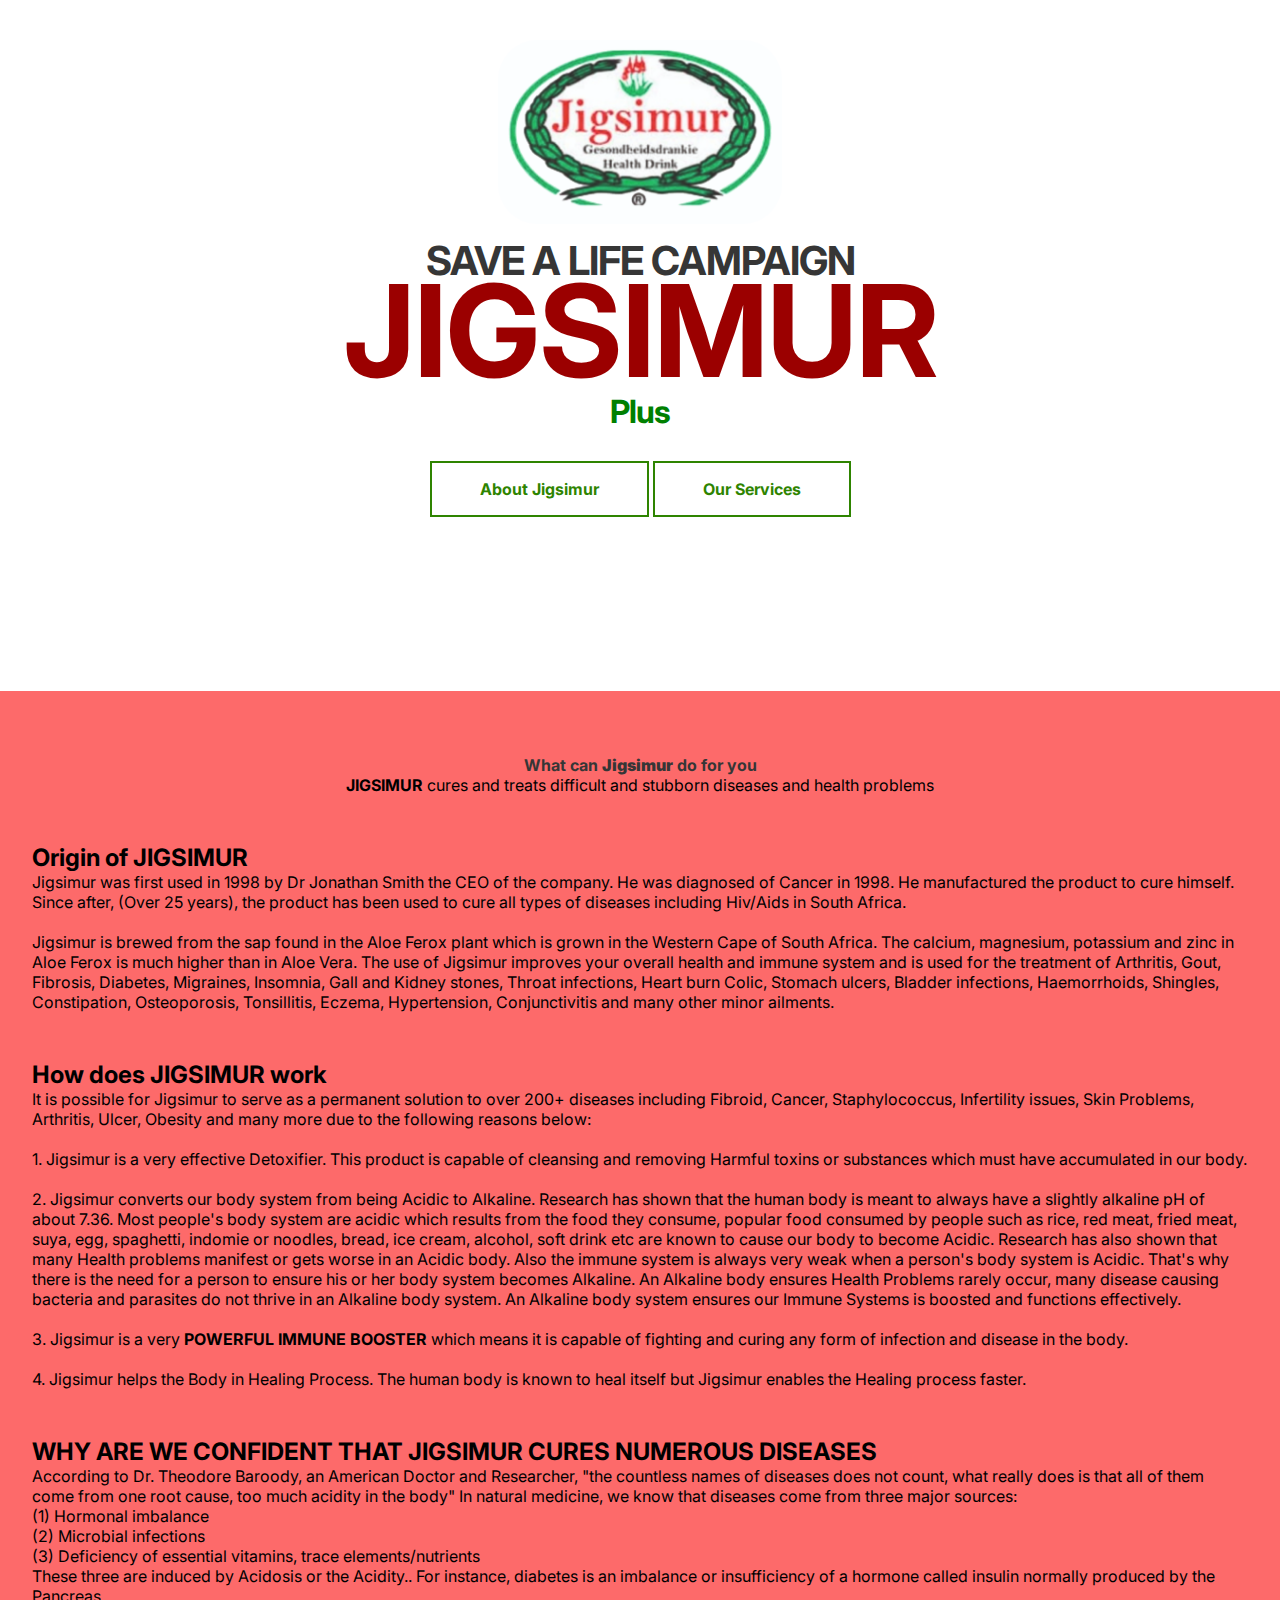
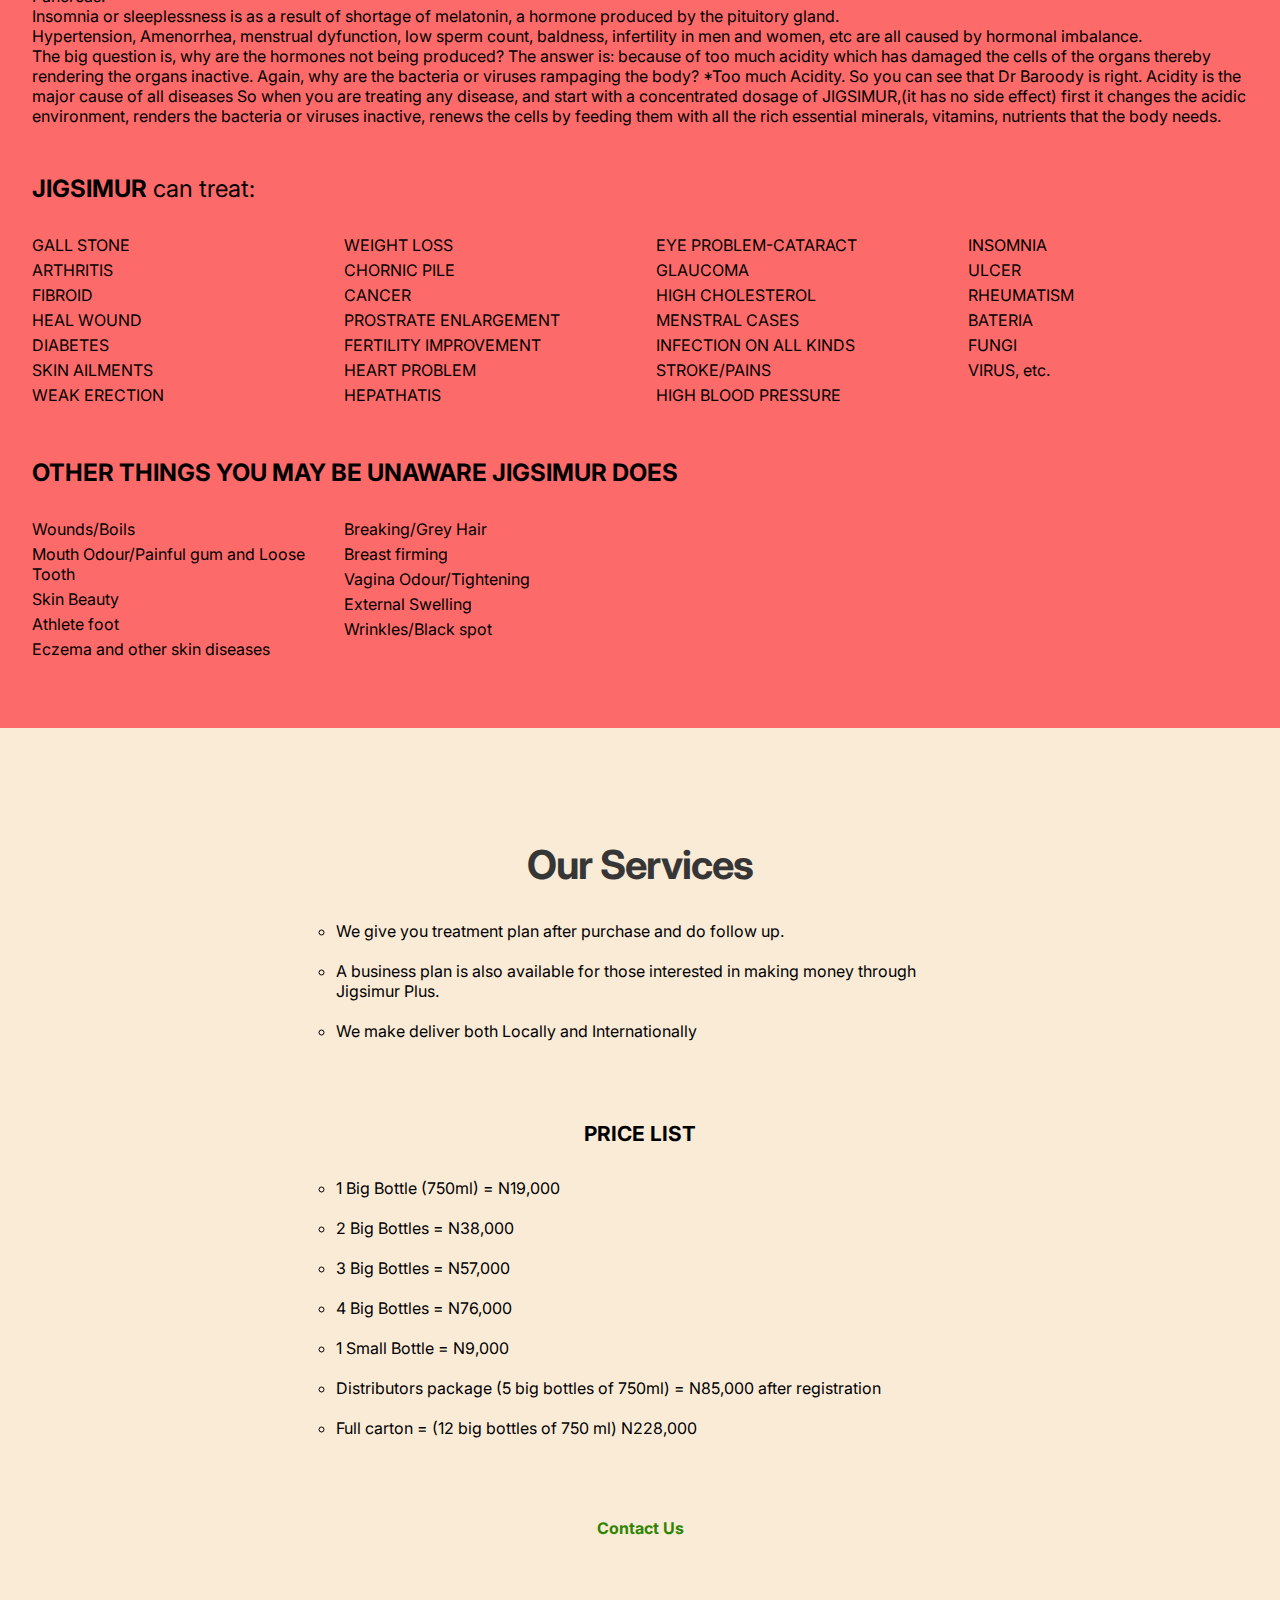
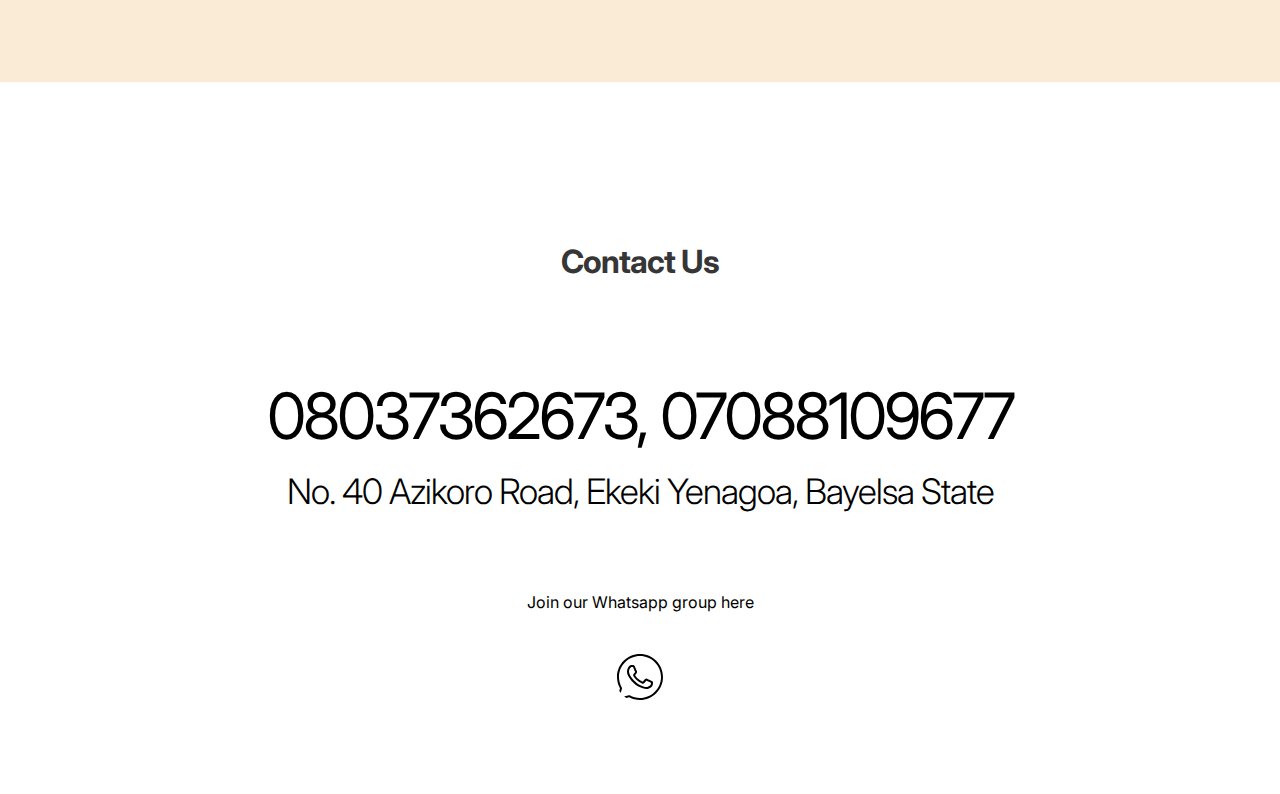
==== commit 72e410be: "Update index.html" ====
--- a/index.html
+++ b/index.html
@@ -158,7 +158,8 @@
         <h1 class="num">08037362673, 07088109677</h1>
         <h3 class="address">No. 40 Azikoro Road, Ekeki Yenagoa, Bayelsa State</h3>
 
-        <a href="https://wa.me/qr/CHQQ6N6MYAONC1"><img src="./Images/icons8-whatsapp.svg" alt="Whatsapp Logo"></a>
+        <p>Join our Whatsapp group here</p>
+        <a href="https://chat.whatsapp.com/DGrUJT5wxaFDUIYnZXgHsL"><img src="./Images/icons8-whatsapp.svg" alt="Whatsapp Logo"></a>
     </section>
 
         <button id="backToTop" class="back-to-top" onclick="scrollToTop()">⬆</button>
